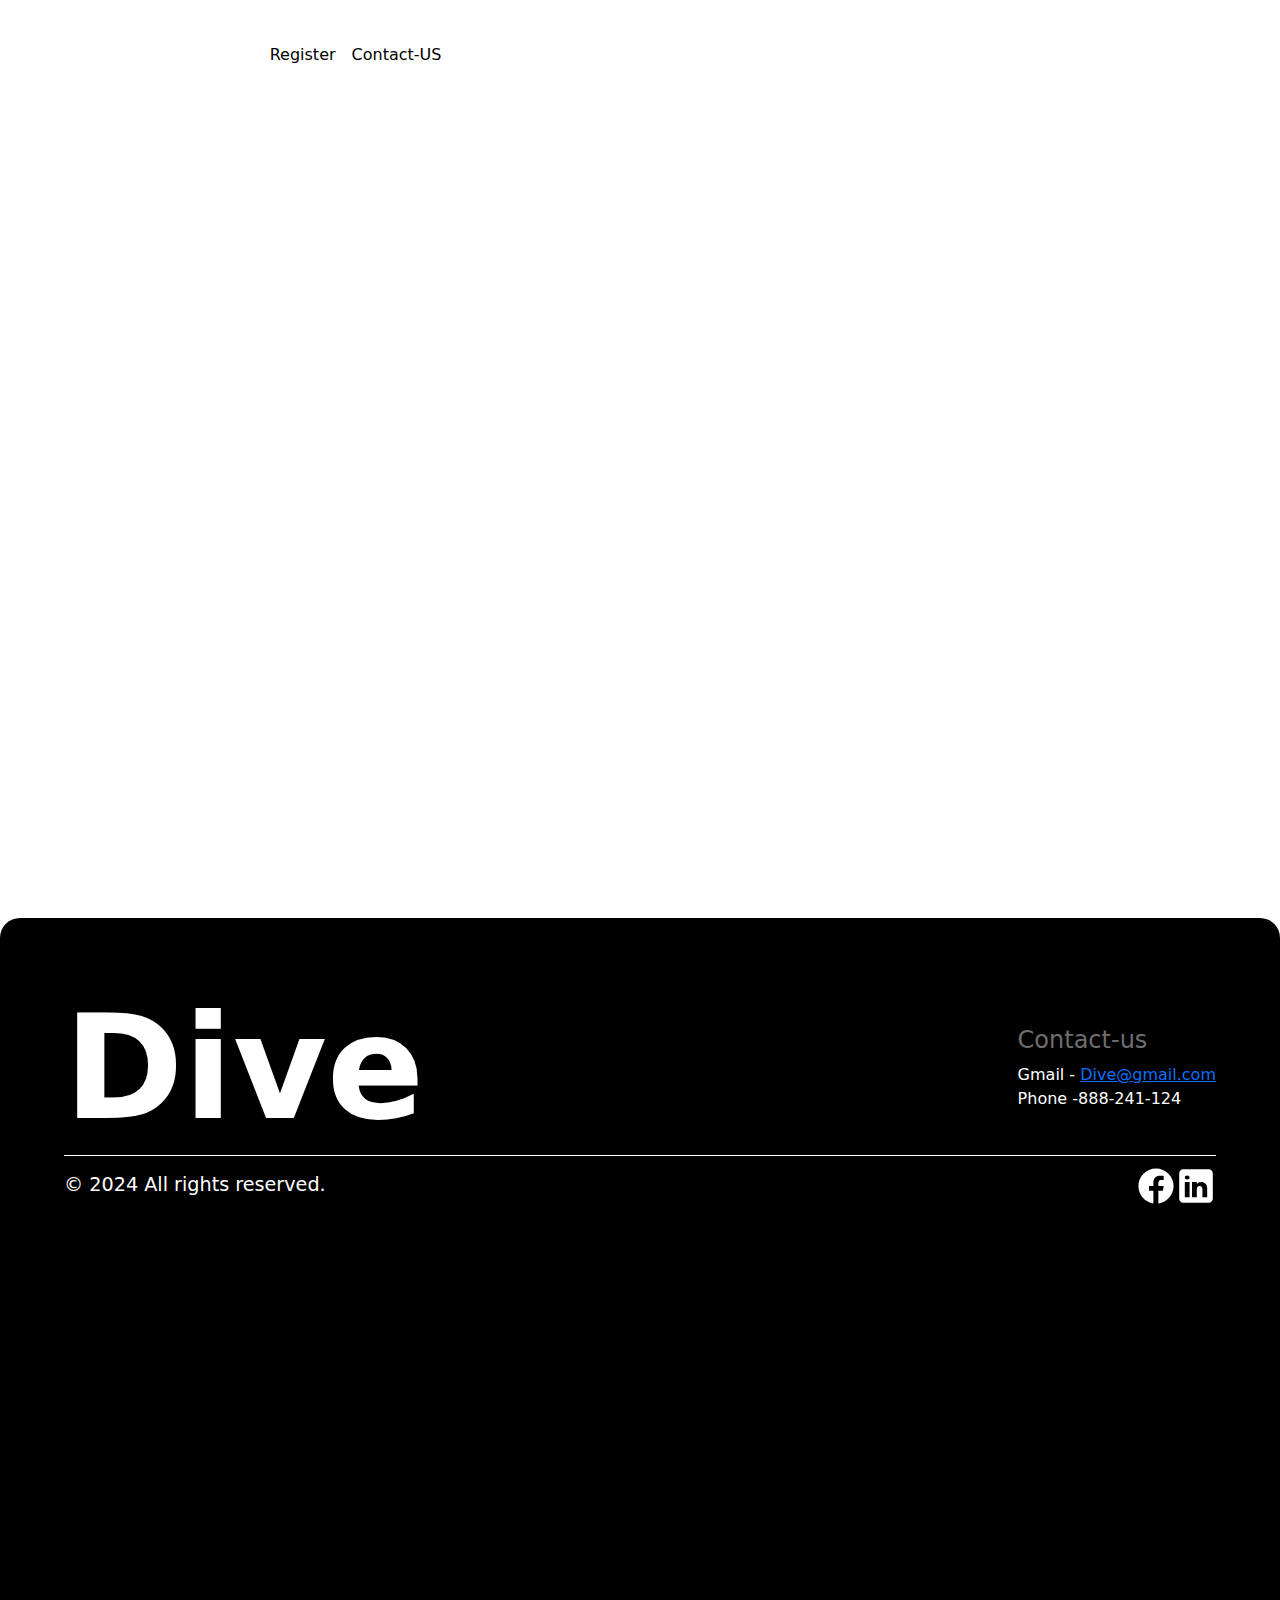
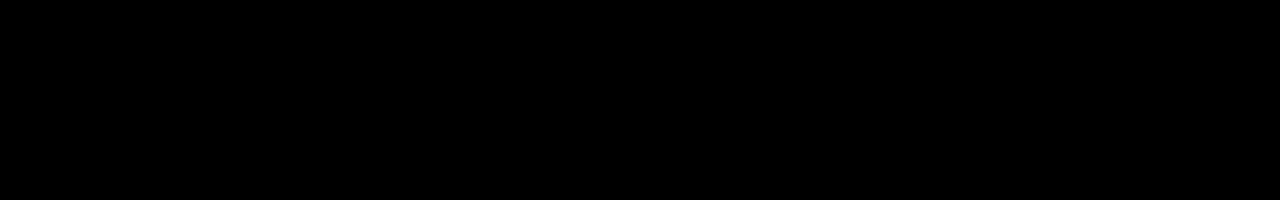
==== src/dive.html @ 4830b333 "Added to github" ====
<!DOCTYPE html>
<html lang="en">
  <head>
    <meta charset="UTF-8" />
    <meta name="viewport" content="width=device-width, initial-scale=1.0" />
    <title>Dive - Ocean is Calling</title>
    <meta discription="Website for deep dive into ocean" />
  </head>
  <link
    href="https://cdn.jsdelivr.net/npm/bootstrap@5.3.3/dist/css/bootstrap.min.css"
    rel="stylesheet"
    integrity="sha384-QWTKZyjpPEjISv5WaRU9OFeRpok6YctnYmDr5pNlyT2bRjXh0JMhjY6hW+ALEwIH"
    crossorigin="anonymous"
  />
  <script
    src="https://cdn.jsdelivr.net/npm/bootstrap@5.3.3/dist/js/bootstrap.bundle.min.js"
    integrity="sha384-YvpcrYf0tY3lHB60NNkmXc5s9fDVZLESaAA55NDzOxhy9GkcIdslK1eN7N6jIeHz"
    crossorigin="anonymous"
  ></script>
   <link rel="stylesheet" href="dive.css"
  <body>
    <div class="img-fluid wraper">
      <header>
        <nav class="navbar navbar-expand-lg" style="padding: 2vw">
          <div class="container-fluid">
            <a
              class="navbar-brand"
              style="
                color: white;
                font-family: system-ui, -apple-system, BlinkMacSystemFont,
                  'Segoe UI', Roboto, Oxygen, Ubuntu, Cantarell, 'Open Sans',
                  'Helvetica Neue', sans-serif;
                font-size: 2rem;
                font-weight: 700;
                letter-spacing: 1em;
              "
              href="#"
              >Dive</a
            >
            <button
              class="navbar-toggler"
              type="button"
              data-bs-toggle="collapse"
              data-bs-target="#navbarSupportedContent"
              aria-controls="navbarSupportedContent"
              aria-expanded="false"
              aria-label="Toggle navigation"
            >
              <span class="navbar-toggler-icon"></span>
            </button>
            <div class="collapse navbar-collapse" id="navbarSupportedContent">
              <ul class="navbar-nav me-auto mb-2 mb-lg-0">
                <li class="nav-item">
                  <a
                    class="nav-link active"
                    aria-current="page"
                    href="Register.html"
                    >Register</a
                  >
                </li>
                <li class="nav-item">
                  <a
                    class="nav-link active"
                    aria-current="page"
                    href="#f"
                    >Contact-US</a
                  >
                </li>
              </ul>
            </div>
          </div>
        </nav>
      </header>
      <section style="height: 50vh; position: absolute">
        <div class="container custom">
          <div class="display-3 container-fluid d1">Deep Dive,</div>
          <div class="display-4 container-fluid d2">dream big</div>
          <div class="display-6 container-fluid d3">
            The ocean is calling, and I must dive.
          </div>
        </div>
      </section>
    </div>
    <footer class="vh-100 w-100" id="f" style="display: flex; align-items: end">
      <div class="container-fluid ban">
        <div class="contact">
          <div class="display-1 inner">Dive</div>
          <div >
            <div>
              <h4 style="color: rgb(110, 110, 110);">Contact-us</h4>
            </div>
            <div>Gmail - <a href="Dive@gmail.com">Dive@gmail.com</a></div>
            <div>Phone -888-241-124</div>
          </div>
        </div>
        <div style="display: flex; justify-content: space-between; align-items: center; margin-top: 10px;">
          <div style="font-size: larger;">© 2024 All rights reserved.</div>
          <div style="display: flex;">
            <div>
              <a href="https://www.facebook.com/" target="_blank">
              <svg xmlns="http://www.w3.org/2000/svg" x="0px" y="0px" width="40" height="40" viewBox="0,0,255.99297,255.99297">
                <g fill="#ffffff" fill-rule="nonzero" stroke="none" stroke-width="1" stroke-linecap="butt" stroke-linejoin="miter" stroke-miterlimit="10" stroke-dasharray="" stroke-dashoffset="0" font-family="none" font-weight="none" font-size="none" text-anchor="none" style="mix-blend-mode: normal"><g transform="scale(5.12,5.12)"><path d="M25,3c-12.15,0 -22,9.85 -22,22c0,11.03 8.125,20.137 18.712,21.728v-15.897h-5.443v-5.783h5.443v-3.848c0,-6.371 3.104,-9.168 8.399,-9.168c2.536,0 3.877,0.188 4.512,0.274v5.048h-3.612c-2.248,0 -3.033,2.131 -3.033,4.533v3.161h6.588l-0.894,5.783h-5.694v15.944c10.738,-1.457 19.022,-10.638 19.022,-21.775c0,-12.15 -9.85,-22 -22,-22z"></path></g></g>
                </svg></a>
            </div>
            <div>
              <a href="https://in.linkedin.com/" target="_blank">
              <svg xmlns="http://www.w3.org/2000/svg" x="0px" y="0px" width="40" height="40" viewBox="0,0,255.99297,255.99297">
                <g fill="#ffffff" fill-rule="nonzero" stroke="none" stroke-width="1" stroke-linecap="butt" stroke-linejoin="miter" stroke-miterlimit="10" stroke-dasharray="" stroke-dashoffset="0" font-family="none" font-weight="none" font-size="none" text-anchor="none" style="mix-blend-mode: normal"><g transform="scale(5.12,5.12)"><path d="M41,4h-32c-2.76,0 -5,2.24 -5,5v32c0,2.76 2.24,5 5,5h32c2.76,0 5,-2.24 5,-5v-32c0,-2.76 -2.24,-5 -5,-5zM17,20v19h-6v-19zM11,14.47c0,-1.4 1.2,-2.47 3,-2.47c1.8,0 2.93,1.07 3,2.47c0,1.4 -1.12,2.53 -3,2.53c-1.8,0 -3,-1.13 -3,-2.53zM39,39h-6c0,0 0,-9.26 0,-10c0,-2 -1,-4 -3.5,-4.04h-0.08c-2.42,0 -3.42,2.06 -3.42,4.04c0,0.91 0,10 0,10h-6v-19h6v2.56c0,0 1.93,-2.56 5.81,-2.56c3.97,0 7.19,2.73 7.19,8.26z"></path></g></g>
                </svg></a>
            </div>
          </div>
        </div>
      </div>
    </footer>
  </body>
</html>
---- src/dive.css ----
* {
  color: white;
}
.wraper {
  background-image: url("https://wallpaperaccess.com/full/3129223.jpg");
  background-size: cover;
  background-position: center center;
  background-repeat: no-repeat;
  min-height: 100vh;
}
.custom {
  display: flex;
  flex-direction: column;
  justify-content: center;
  height: 100%;
  padding: 0%;
  margin: 0%;
}
.d1 {
  font-weight: 800;
}
.d3 {
  font-size: large;
}
.ban {
  background-color: black;
  color: white;
  height: 98vh;
  border-top-left-radius: 20px;
  border-top-right-radius: 20px;
  padding: 5vw;
}
.inner {
  font-size: 9rem;
  font-weight: 700;
}
.contact {
  border-bottom: 1px solid white;
  display: flex;
  align-items: center;
  justify-content: space-between;
}

@media screen and (max-width: 650px) {
  .contact {
    border-bottom: 1px solid white;
    display: flex;
    align-items: start;
    flex-direction: column-reverse;
  }
  .ban {
    background-color: black;
    color: white;
    height: 98vh;
    border-top-left-radius: 20px;
    border-top-right-radius: 20px;
    padding: 5vw;
    display: flex;
    flex-direction: column;
    justify-content: end;
  }
}
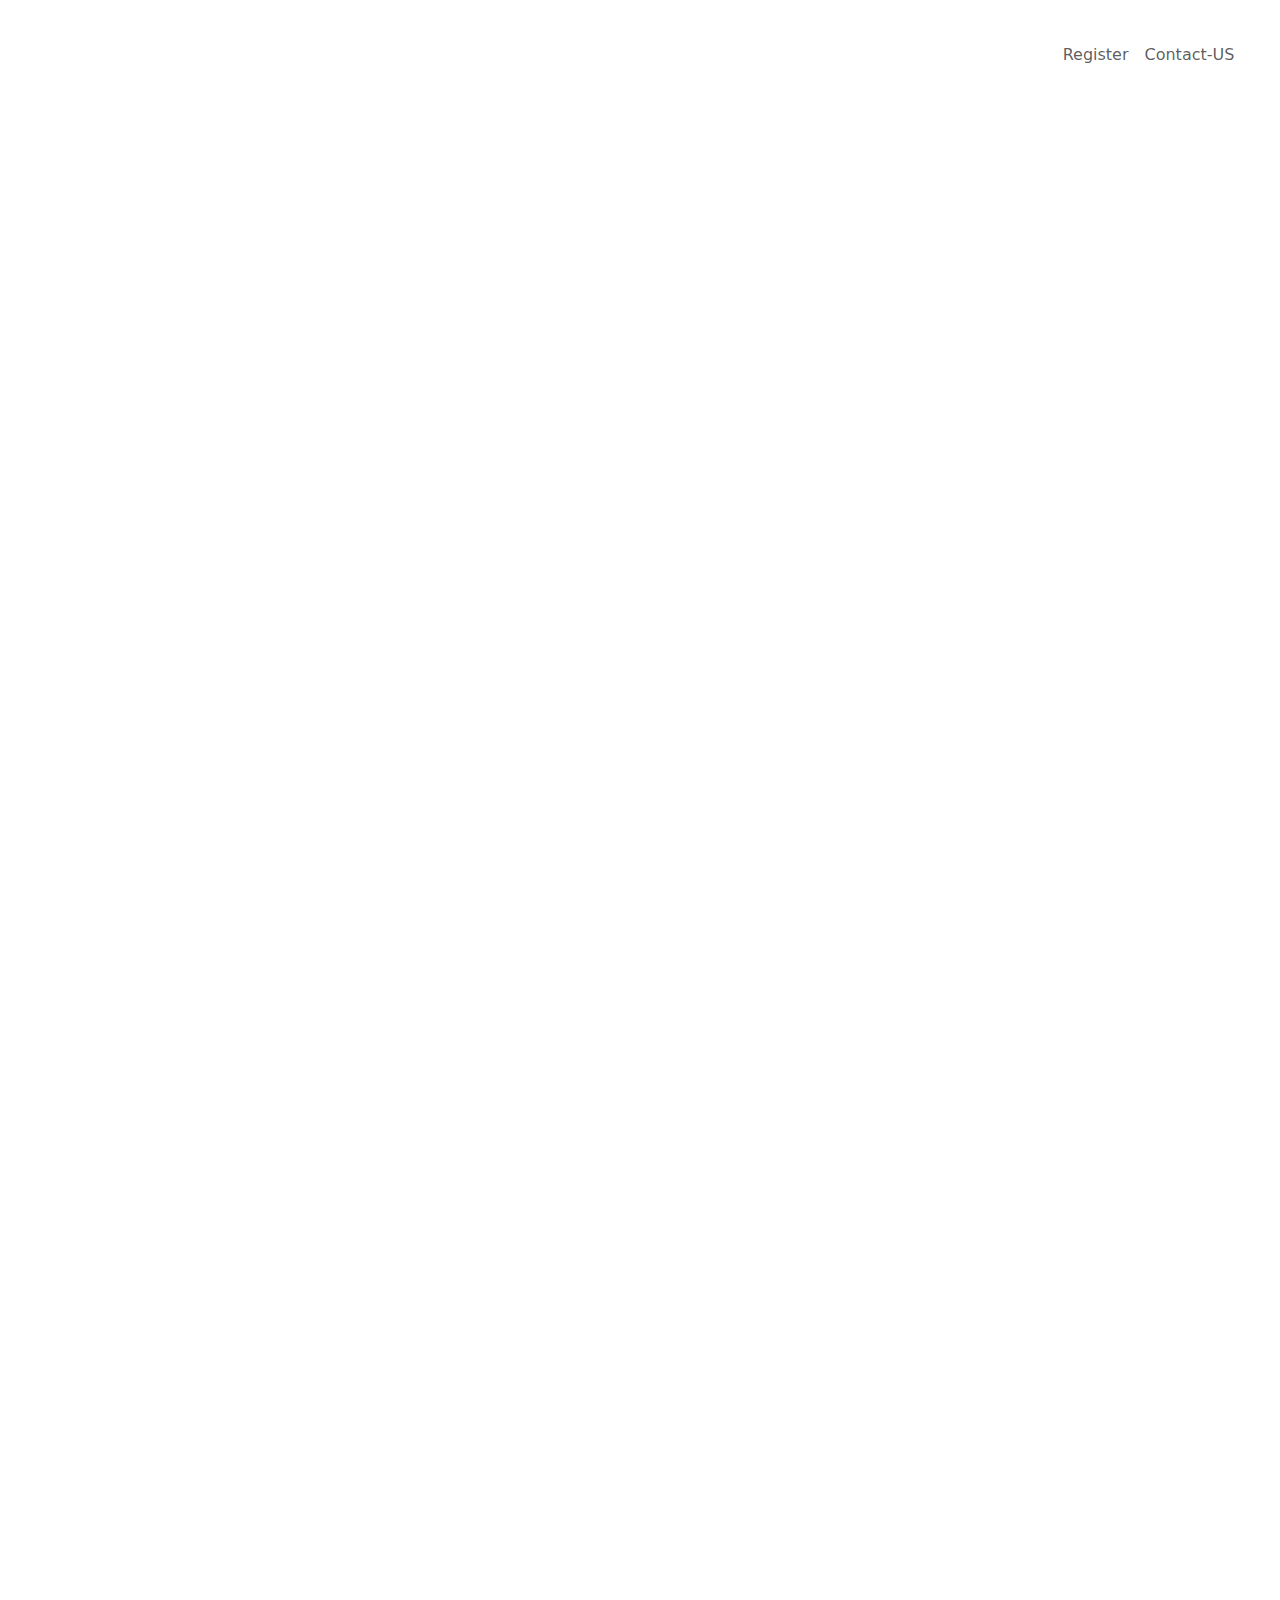
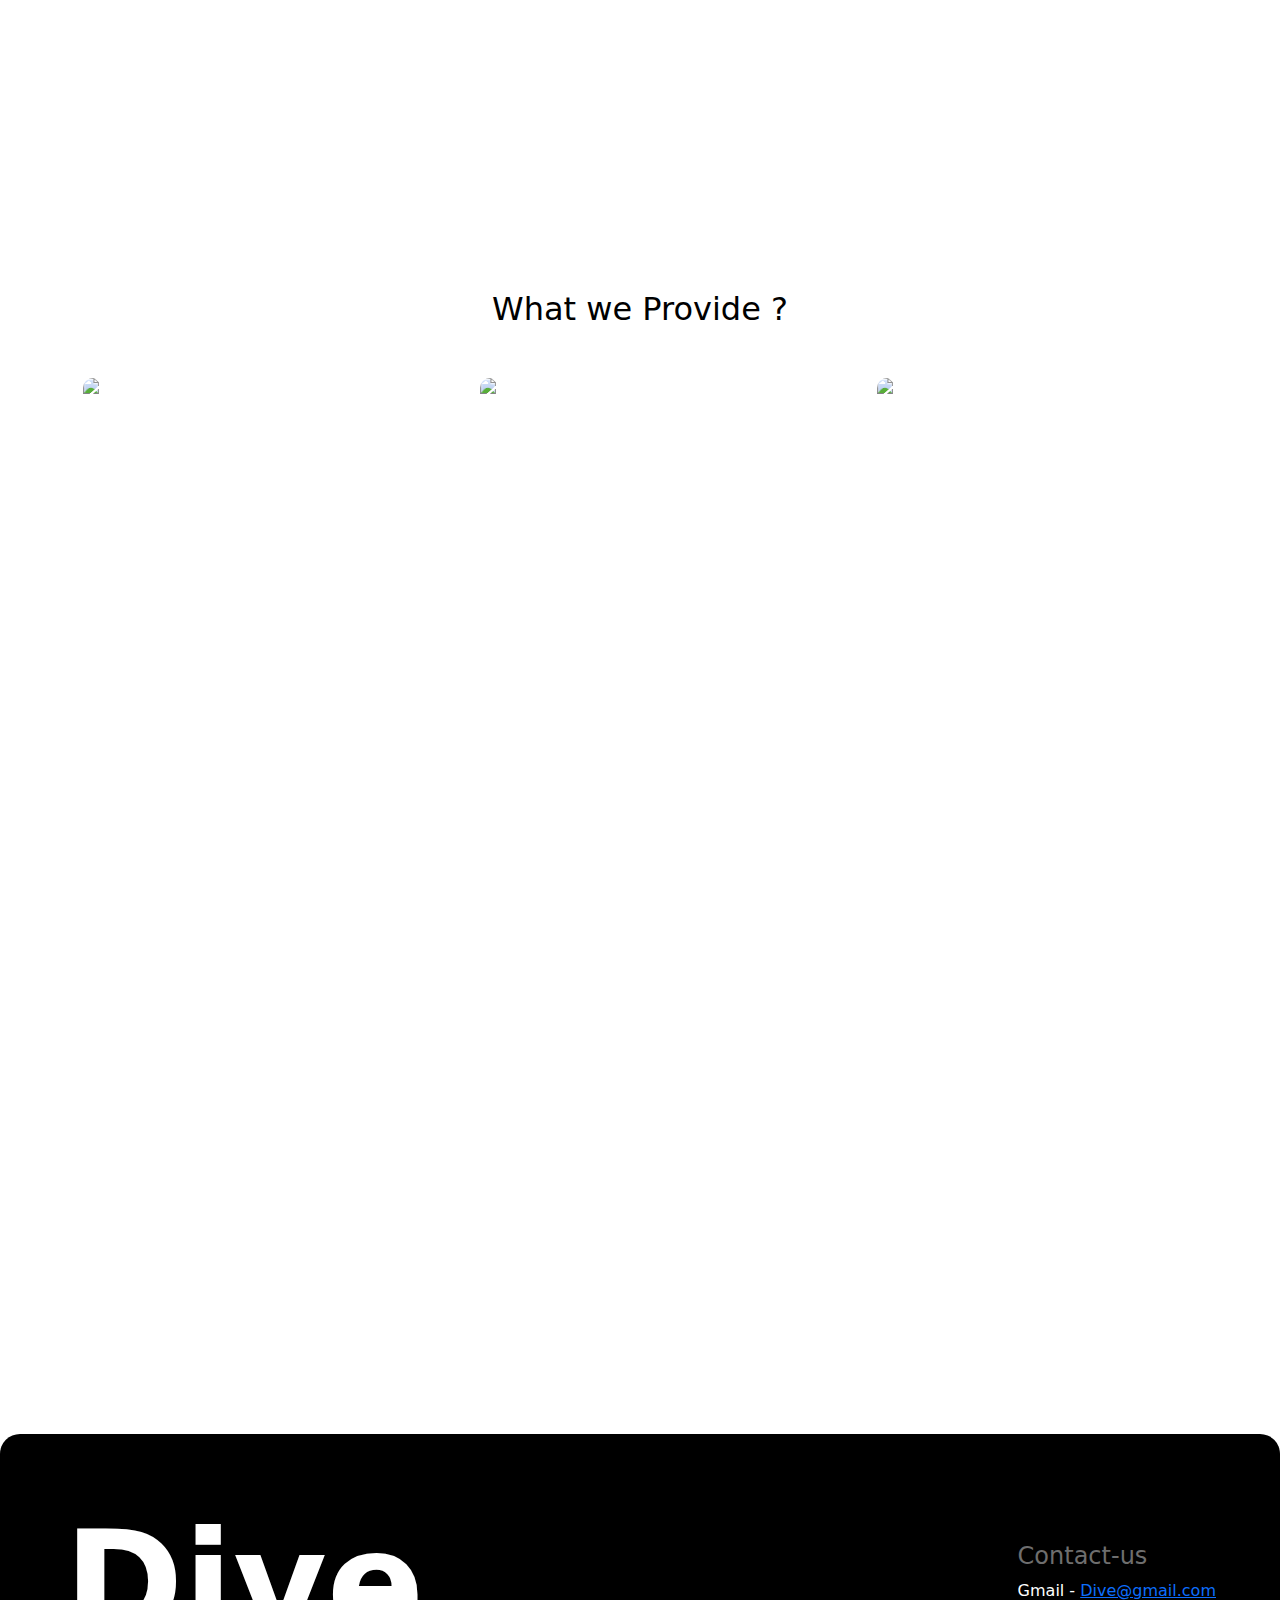
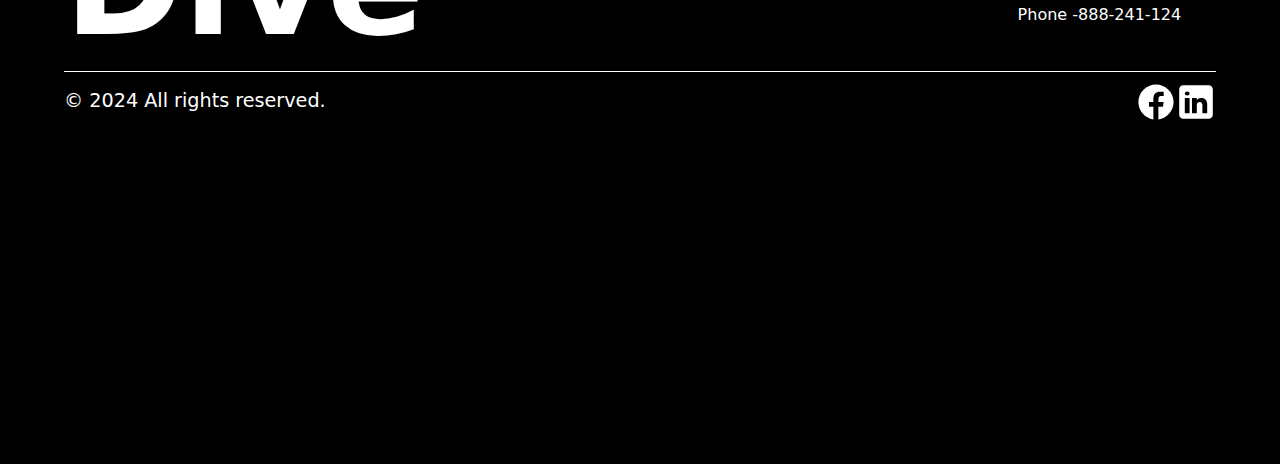
==== commit 8728f97c: "Updated" ====
--- a/src/dive.html
+++ b/src/dive.html
@@ -1,116 +1,226 @@
 <!DOCTYPE html>
 <html lang="en">
-  <head>
-    <meta charset="UTF-8" />
-    <meta name="viewport" content="width=device-width, initial-scale=1.0" />
-    <title>Dive - Ocean is Calling</title>
-    <meta discription="Website for deep dive into ocean" />
-  </head>
-  <link
-    href="https://cdn.jsdelivr.net/npm/bootstrap@5.3.3/dist/css/bootstrap.min.css"
-    rel="stylesheet"
-    integrity="sha384-QWTKZyjpPEjISv5WaRU9OFeRpok6YctnYmDr5pNlyT2bRjXh0JMhjY6hW+ALEwIH"
-    crossorigin="anonymous"
-  />
-  <script
-    src="https://cdn.jsdelivr.net/npm/bootstrap@5.3.3/dist/js/bootstrap.bundle.min.js"
-    integrity="sha384-YvpcrYf0tY3lHB60NNkmXc5s9fDVZLESaAA55NDzOxhy9GkcIdslK1eN7N6jIeHz"
-    crossorigin="anonymous"
-  ></script>
-   <link rel="stylesheet" href="dive.css"
-  <body>
-    <div class="img-fluid wraper">
-      <header>
-        <nav class="navbar navbar-expand-lg" style="padding: 2vw">
-          <div class="container-fluid">
-            <a
-              class="navbar-brand"
-              style="
-                color: white;
-                font-family: system-ui, -apple-system, BlinkMacSystemFont,
-                  'Segoe UI', Roboto, Oxygen, Ubuntu, Cantarell, 'Open Sans',
-                  'Helvetica Neue', sans-serif;
-                font-size: 2rem;
-                font-weight: 700;
-                letter-spacing: 1em;
-              "
-              href="#"
-              >Dive</a
-            >
-            <button
-              class="navbar-toggler"
-              type="button"
-              data-bs-toggle="collapse"
-              data-bs-target="#navbarSupportedContent"
-              aria-controls="navbarSupportedContent"
-              aria-expanded="false"
-              aria-label="Toggle navigation"
-            >
-              <span class="navbar-toggler-icon"></span>
-            </button>
-            <div class="collapse navbar-collapse" id="navbarSupportedContent">
-              <ul class="navbar-nav me-auto mb-2 mb-lg-0">
-                <li class="nav-item">
-                  <a
-                    class="nav-link active"
-                    aria-current="page"
-                    href="Register.html"
-                    >Register</a
-                  >
-                </li>
-                <li class="nav-item">
-                  <a
-                    class="nav-link active"
-                    aria-current="page"
-                    href="#f"
-                    >Contact-US</a
-                  >
-                </li>
-              </ul>
-            </div>
+
+<head>
+  <meta charset="UTF-8" />
+  <meta name="viewport" content="width=device-width, initial-scale=1.0" />
+  <title>Dive - Ocean is Calling</title>
+  <meta discription="Website for deep dive into ocean" />
+</head>
+<link href="https://cdn.jsdelivr.net/npm/bootstrap@5.3.3/dist/css/bootstrap.min.css" rel="stylesheet"
+  integrity="sha384-QWTKZyjpPEjISv5WaRU9OFeRpok6YctnYmDr5pNlyT2bRjXh0JMhjY6hW+ALEwIH" crossorigin="anonymous" />
+<script src="https://cdn.jsdelivr.net/npm/bootstrap@5.3.3/dist/js/bootstrap.bundle.min.js"
+  integrity="sha384-YvpcrYf0tY3lHB60NNkmXc5s9fDVZLESaAA55NDzOxhy9GkcIdslK1eN7N6jIeHz" crossorigin="anonymous"></script>
+<link rel="stylesheet" href="dive.css">
+
+<body>
+  <div class="img-fluid wraper">
+    <header>
+      <nav class="navbar navbar-expand-lg" style="padding: 2vw">
+        <div class="container-fluid">
+          <a class="navbar-brand" style="
+              color: white;
+              font-family: system-ui, -apple-system, BlinkMacSystemFont,
+                'Segoe UI', Roboto, Oxygen, Ubuntu, Cantarell, 'Open Sans',
+                'Helvetica Neue', sans-serif;
+              font-size: 2rem;
+              font-weight: 700;
+              letter-spacing: 1em;
+            " href="#">Dive</a>
+
+
+          <div class="collapse navbar-collapse" id="navbarNav">
+            <ul class="navbar-nav ms-auto">
+              <li class="nav-item">
+                <a class="nav-link" href="Register.html">Register</a>
+              </li>
+              <li class="nav-item">
+                <a class="nav-link" href="#f">Contact-US</a>
+              </li>
+            </ul>
           </div>
-        </nav>
-      </header>
-      <section style="height: 50vh; position: absolute">
-        <div class="container custom">
-          <div class="display-3 container-fluid d1">Deep Dive,</div>
-          <div class="display-4 container-fluid d2">dream big</div>
-          <div class="display-6 container-fluid d3">
-            The ocean is calling, and I must dive.
-          </div>
-        </div>
-      </section>
-    </div>
-    <footer class="vh-100 w-100" id="f" style="display: flex; align-items: end">
-      <div class="container-fluid ban">
+
+
+          <button class="navbar-toggler" type="button" data-bs-toggle="offcanvas" data-bs-target="#mobileMenu"
+            aria-controls="mobileMenu" aria-label="Toggle navigation">
+            <span class="navbar-toggler-icon"></span>
+          </button>
+        </div>
+      </nav>
+
+      <div class="offcanvas offcanvas-top" tabindex="-1" id="mobileMenu" aria-labelledby="mobileMenuLabel"
+        style="height: 100vh; background-color: rgba(0, 0, 0, 0.9); color: white;">
+        <div class="offcanvas-header">
+          <h5 id="mobileMenuLabel">Menu</h5>
+          <button type="button" class="btn-close text-reset" data-bs-dismiss="offcanvas" aria-label="Close"
+            style="filter: invert(1);"></button>
+        </div>
+        <div class="offcanvas-body text-center">
+          <ul class="navbar-nav">
+            <li class="nav-item">
+              <a class="nav-link text-white" href="Register.html">Register</a>
+            </li>
+            <li class="nav-item">
+              <a class="nav-link text-white" href="#f">Contact-US</a>
+            </li>
+          </ul>
+        </div>
+      </div>
+    </header>
+
+
+
+    <section style="height: 50vh; position: absolute; padding-left: 5vw">
+      <div class="container custom">
+        <div class="display-3 container-fluid d1">Deep Dive,</div>
+        <div class="display-4 container-fluid d2">dream big</div>
+        <div class="display-6 container-fluid d3">
+          The ocean is calling, and I must dive.
+        </div>
+      </div>
+    </section>
+  </div>
+  </section>
+
+  <section style="
+        position: relative;
+        height: 100vh;
+        width: 100%;
+        padding: 5vw;
+        padding-top: 7vw;
+      ">
+    <div class="containe about-us" style="color: black">
+      <div class="display-1">About Us</div>
+      <br />
+      <div class="display-6 ">
+        We are a team of passionate divers and ocean enthusiasts dedicated to
+        exploring the depths of the sea. Our mission is to promote marine
+        conservation and share the beauty of underwater life with the world.
+      </div>
+    </div>
+  </section>
+
+  <section style="height: 100vh; width: 100%; padding: 2vw; margin-top: 5vw;">
+    <div style="color: black; font-weight: 700; text-align: center;">
+      <h2>What we Provide ?</h2>
+    </div>
+    <div class="d-flex justify-content-evenly" style="height: 90vh; margin-top: 50px; flex-wrap: wrap;">
+      <div class="image-container">
+        <img src="https://images.pexels.com/photos/3266821/pexels-photo-3266821.jpeg?auto=compress&cs=tinysrgb&w=600"
+          alt="QoS">
+        <div class="overlay">
+          <p>Quality of Service ❤</p>
+          <span>
+            We ensure the highest quality of service for our customers.
+            Our team is dedicated to providing exceptional experiences and
+            support throughout your diving journey.
+          </span>
+        </div>
+      </div>
+      <div class="image-container">
+        <img src="https://images.pexels.com/photos/3635910/pexels-photo-3635910.jpeg?auto=compress&cs=tinysrgb&w=600"
+          alt="Support">
+        <div class="overlay">
+          <p>Good Marine View 🐬</p>
+          <span>
+            Experience the breathtaking beauty of marine life with us.
+            Our diving tours offer stunning views of coral reefs, vibrant
+            fish, and other underwater wonders that will leave you in awe.
+          </span>
+        </div>
+      </div>
+      <div class="image-container">
+        <img src="https://images.pexels.com/photos/12302979/pexels-photo-12302979.jpeg?auto=compress&cs=tinysrgb&w=600"
+          alt="Security">
+        <div class="overlay">
+          <p>Secure & Reliable</p>
+          <span>
+            Your safety is our top priority. We adhere to strict safety
+            protocols and standards to ensure a secure diving experience.
+            You can trust us to keep you safe while you explore the ocean.
+          </span>
+        </div>
+      </div>
+    </div>
+  </section>
+
+  <footer id="f" style="display: flex; align-items: end; width: 100%; height: 100vh">
+    <div class="container-fluid ban">
+      <div>
         <div class="contact">
           <div class="display-1 inner">Dive</div>
-          <div >
+          <div>
             <div>
-              <h4 style="color: rgb(110, 110, 110);">Contact-us</h4>
+              <h4 style="color: rgb(110, 110, 110)">Contact-us</h4>
             </div>
             <div>Gmail - <a href="Dive@gmail.com">Dive@gmail.com</a></div>
             <div>Phone -888-241-124</div>
           </div>
         </div>
-        <div style="display: flex; justify-content: space-between; align-items: center; margin-top: 10px;">
-          <div style="font-size: larger;">© 2024 All rights reserved.</div>
-          <div style="display: flex;">
+        <div style="
+              display: flex;
+              justify-content: space-between;
+              align-items: center;
+              margin-top: 10px;
+            ">
+          <div style="font-size: larger">© 2024 All rights reserved.</div>
+          <div style="display: flex">
             <div>
               <a href="https://www.facebook.com/" target="_blank">
-              <svg xmlns="http://www.w3.org/2000/svg" x="0px" y="0px" width="40" height="40" viewBox="0,0,255.99297,255.99297">
-                <g fill="#ffffff" fill-rule="nonzero" stroke="none" stroke-width="1" stroke-linecap="butt" stroke-linejoin="miter" stroke-miterlimit="10" stroke-dasharray="" stroke-dashoffset="0" font-family="none" font-weight="none" font-size="none" text-anchor="none" style="mix-blend-mode: normal"><g transform="scale(5.12,5.12)"><path d="M25,3c-12.15,0 -22,9.85 -22,22c0,11.03 8.125,20.137 18.712,21.728v-15.897h-5.443v-5.783h5.443v-3.848c0,-6.371 3.104,-9.168 8.399,-9.168c2.536,0 3.877,0.188 4.512,0.274v5.048h-3.612c-2.248,0 -3.033,2.131 -3.033,4.533v3.161h6.588l-0.894,5.783h-5.694v15.944c10.738,-1.457 19.022,-10.638 19.022,-21.775c0,-12.15 -9.85,-22 -22,-22z"></path></g></g>
-                </svg></a>
+                <svg xmlns="http://www.w3.org/2000/svg" x="0px" y="0px" width="40" height="40"
+                  viewBox="0,0,255.99297,255.99297">
+                  <g fill="#ffffff" fill-rule="nonzero" stroke="none" stroke-width="1" stroke-linecap="butt"
+                    stroke-linejoin="miter" stroke-miterlimit="10" stroke-dasharray="" stroke-dashoffset="0"
+                    font-family="none" font-weight="none" font-size="none" text-anchor="none"
+                    style="mix-blend-mode: normal">
+                    <g transform="scale(5.12,5.12)">
+                      <path
+                        d="M25,3c-12.15,0 -22,9.85 -22,22c0,11.03 8.125,20.137 18.712,21.728v-15.897h-5.443v-5.783h5.443v-3.848c0,-6.371 3.104,-9.168 8.399,-9.168c2.536,0 3.877,0.188 4.512,0.274v5.048h-3.612c-2.248,0 -3.033,2.131 -3.033,4.533v3.161h6.588l-0.894,5.783h-5.694v15.944c10.738,-1.457 19.022,-10.638 19.022,-21.775c0,-12.15 -9.85,-22 -22,-22z">
+                      </path>
+                    </g>
+                  </g>
+                </svg>
+              </a>
             </div>
             <div>
               <a href="https://in.linkedin.com/" target="_blank">
-              <svg xmlns="http://www.w3.org/2000/svg" x="0px" y="0px" width="40" height="40" viewBox="0,0,255.99297,255.99297">
-                <g fill="#ffffff" fill-rule="nonzero" stroke="none" stroke-width="1" stroke-linecap="butt" stroke-linejoin="miter" stroke-miterlimit="10" stroke-dasharray="" stroke-dashoffset="0" font-family="none" font-weight="none" font-size="none" text-anchor="none" style="mix-blend-mode: normal"><g transform="scale(5.12,5.12)"><path d="M41,4h-32c-2.76,0 -5,2.24 -5,5v32c0,2.76 2.24,5 5,5h32c2.76,0 5,-2.24 5,-5v-32c0,-2.76 -2.24,-5 -5,-5zM17,20v19h-6v-19zM11,14.47c0,-1.4 1.2,-2.47 3,-2.47c1.8,0 2.93,1.07 3,2.47c0,1.4 -1.12,2.53 -3,2.53c-1.8,0 -3,-1.13 -3,-2.53zM39,39h-6c0,0 0,-9.26 0,-10c0,-2 -1,-4 -3.5,-4.04h-0.08c-2.42,0 -3.42,2.06 -3.42,4.04c0,0.91 0,10 0,10h-6v-19h6v2.56c0,0 1.93,-2.56 5.81,-2.56c3.97,0 7.19,2.73 7.19,8.26z"></path></g></g>
-                </svg></a>
+                <svg xmlns="http://www.w3.org/2000/svg" x="0px" y="0px" width="40" height="40"
+                  viewBox="0,0,255.99297,255.99297">
+                  <g fill="#ffffff" fill-rule="nonzero" stroke="none" stroke-width="1" stroke-linecap="butt"
+                    stroke-linejoin="miter" stroke-miterlimit="10" stroke-dasharray="" stroke-dashoffset="0"
+                    font-family="none" font-weight="none" font-size="none" text-anchor="none"
+                    style="mix-blend-mode: normal">
+                    <g transform="scale(5.12,5.12)">
+                      <path
+                        d="M41,4h-32c-2.76,0 -5,2.24 -5,5v32c0,2.76 2.24,5 5,5h32c2.76,0 5,-2.24 5,-5v-32c0,-2.76 -2.24,-5 -5,-5zM17,20v19h-6v-19zM11,14.47c0,-1.4 1.2,-2.47 3,-2.47c1.8,0 2.93,1.07 3,2.47c0,1.4 -1.12,2.53 -3,2.53c-1.8,0 -3,-1.13 -3,-2.53zM39,39h-6c0,0 0,-9.26 0,-10c0,-2 -1,-4 -3.5,-4.04h-0.08c-2.42,0 -3.42,2.06 -3.42,4.04c0,0.91 0,10 0,10h-6v-19h6v2.56c0,0 1.93,-2.56 5.81,-2.56c3.97,0 7.19,2.73 7.19,8.26z">
+                      </path>
+                    </g>
+                  </g>
+                </svg>
+              </a>
             </div>
           </div>
         </div>
       </div>
-    </footer>
-  </body>
-</html>
+    </div>
+  </footer>
+
+
+  <script>
+    const ele = document.querySelector(".about-us");
+
+    window.addEventListener("scroll", () => {
+      console.log("Scroll Position:", window.scrollY);
+
+      if (window.scrollY > 680) {
+        ele.classList.add("about-us-description");
+        ele.classList.remove("about-us");
+      } else {
+        ele.classList.remove("about-us-description");
+        ele.classList.add("about-us");
+      }
+    });
+  </script>
+</body>
+
+</html>--- a/src/dive.css
+++ b/src/dive.css
@@ -1,5 +1,6 @@
-* {
+body {
   color: white;
+  scroll-behavior: smooth;
 }
 .wraper {
   background-image: url("https://wallpaperaccess.com/full/3129223.jpg");
@@ -25,7 +26,7 @@
 .ban {
   background-color: black;
   color: white;
-  height: 98vh;
+  height: 70vh;
   border-top-left-radius: 20px;
   border-top-right-radius: 20px;
   padding: 5vw;
@@ -39,6 +40,81 @@
   display: flex;
   align-items: center;
   justify-content: space-between;
+}
+
+.about-us{
+  opacity: 0;
+}
+
+.about-us-description{
+  animation: move 1.5s ease-in alternate;
+}
+
+@keyframes move {
+  0% {
+    opacity: 0;
+    transform: translateY(10px);
+  }
+  100% {
+    opacity: 1;
+    transform: translateY(0px);
+  }
+}
+
+
+.image-container {
+  position: relative;
+  width: 25vw;
+  height: 80%;
+  overflow: hidden;
+  border-radius: 10px;
+}
+
+.image-container img {
+  width: 100%;
+  height: 100%;
+  object-fit: cover;
+  transition: transform 0.3s ease-in-out;
+}
+
+.image-container:hover img {
+  transform: scale(1.1);
+}
+
+.overlay {
+  position: absolute;
+  bottom: 0;
+  width: 100%;
+  height: 100%;
+  background: linear-gradient(to bottom, rgba(0, 0, 0, 0.451) 40%, rgb(0, 0, 0) 100%);
+  display: flex;
+  flex-direction: column;
+  align-items: center;
+  justify-content: end;
+  opacity: 0;
+  transition: opacity 0.5s ease-in-out;
+  padding: 2vw;
+}
+
+.image-container:hover .overlay {
+  opacity: 1;
+}
+
+.overlay p {
+  color: white;
+  font-size: 1.2rem;
+  font-weight: 400;
+  text-align: center;
+}
+
+.overlay span {
+  text-align: left;
+}
+.d-flex {
+  display: flex;
+  justify-content: center;
+  flex-wrap: wrap;
+  gap: 20px;
 }
 
 @media screen and (max-width: 650px) {
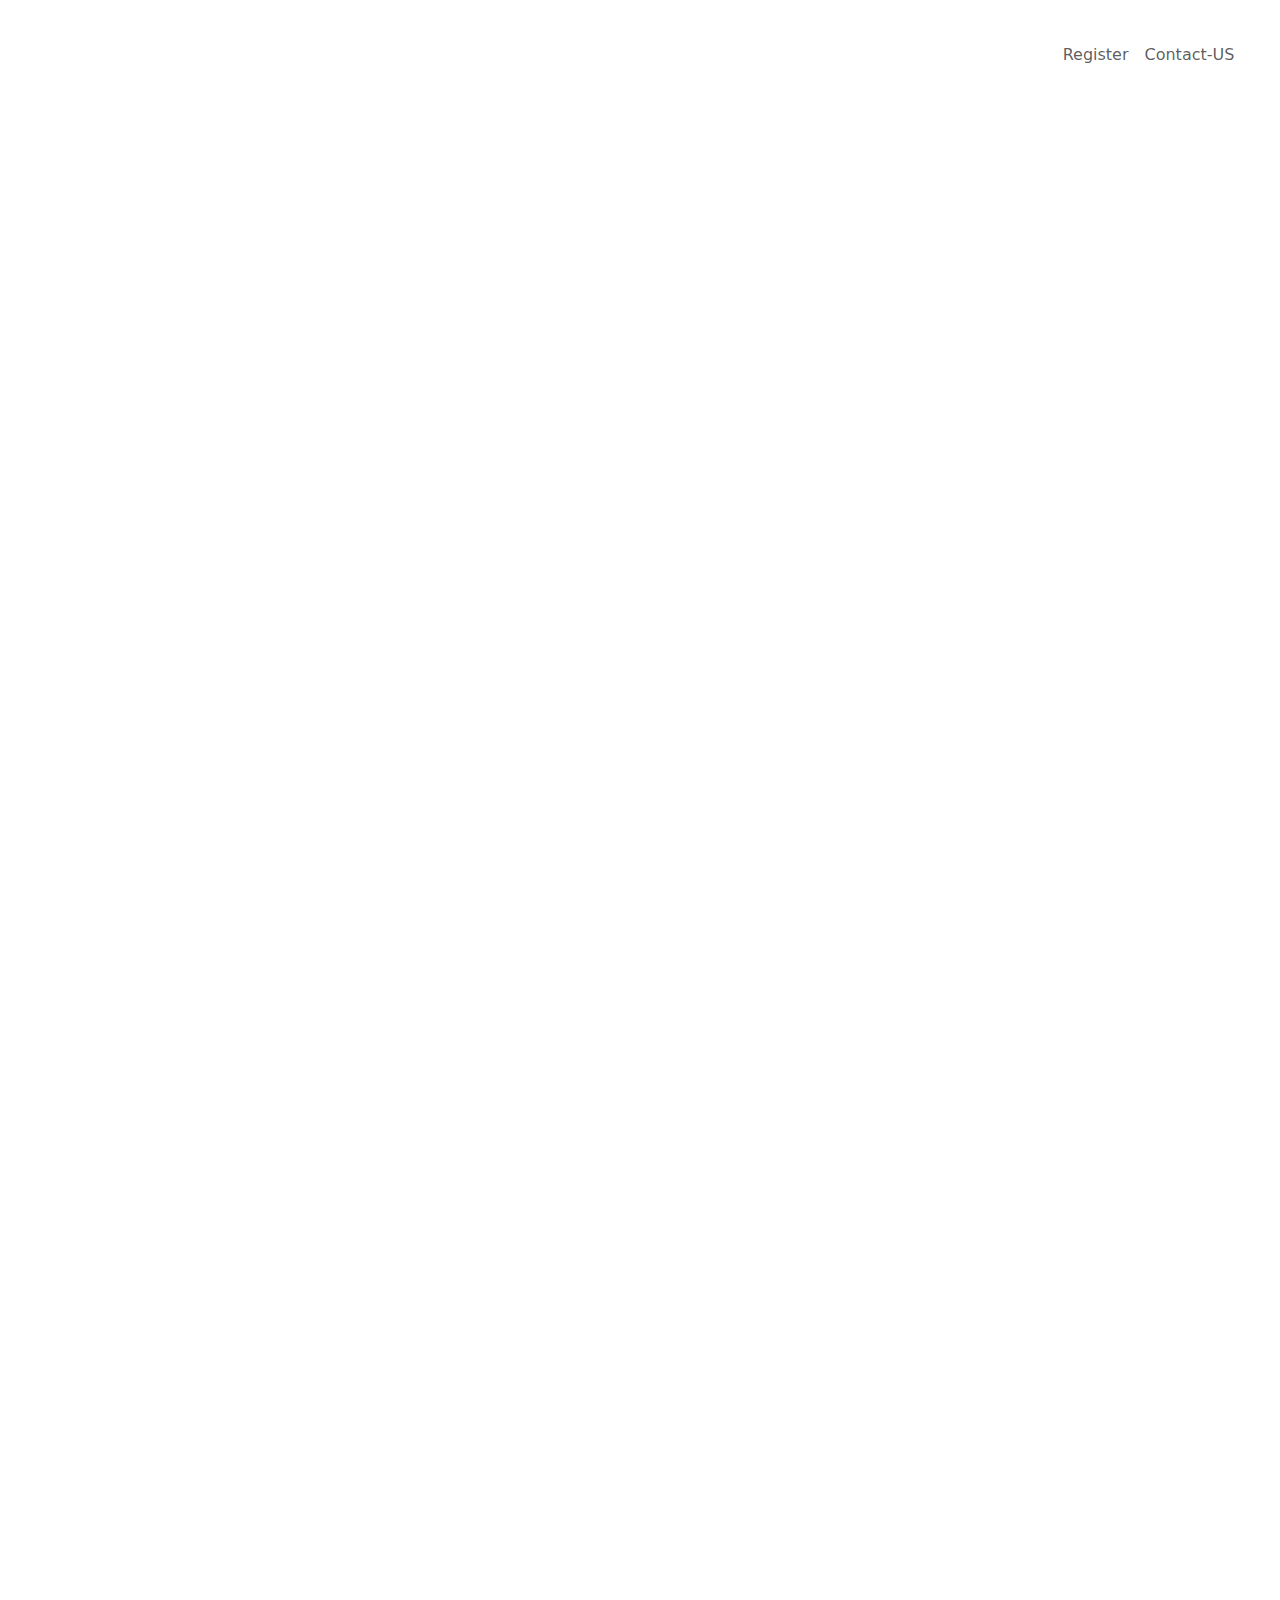
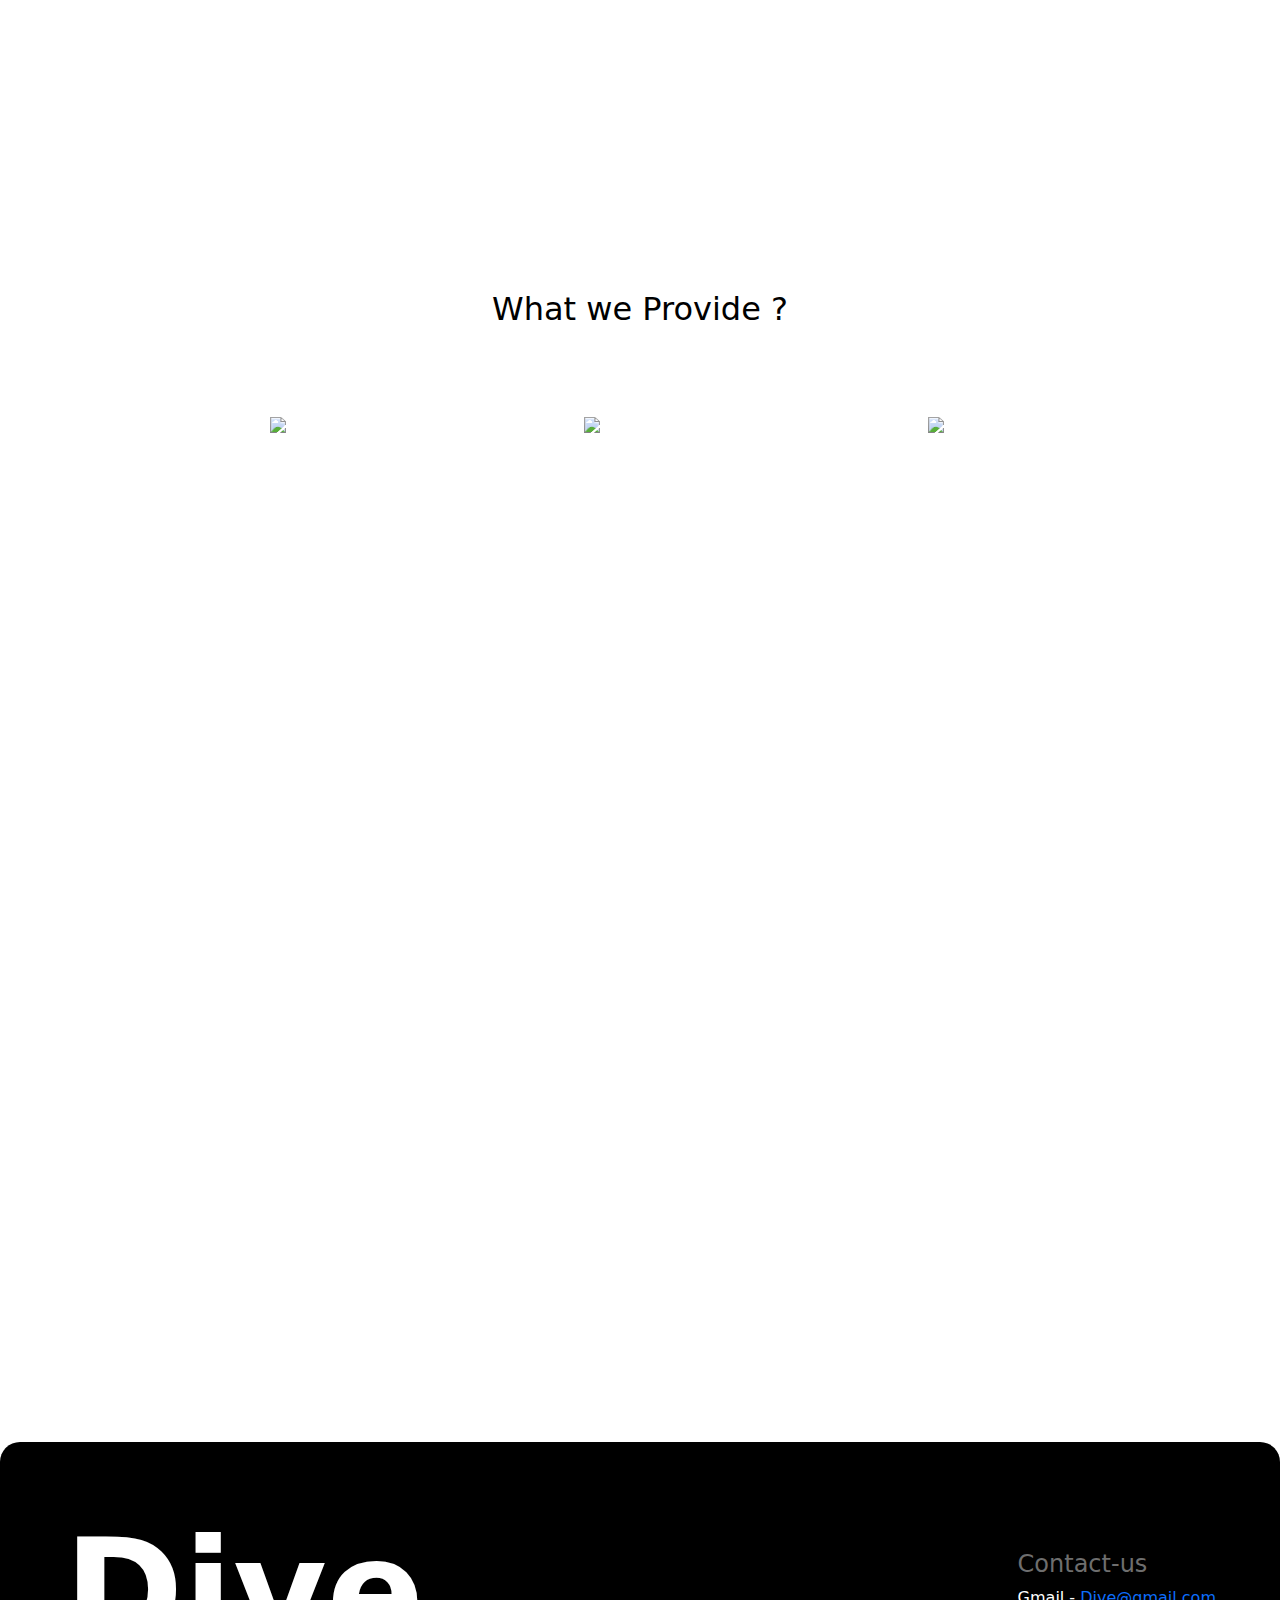
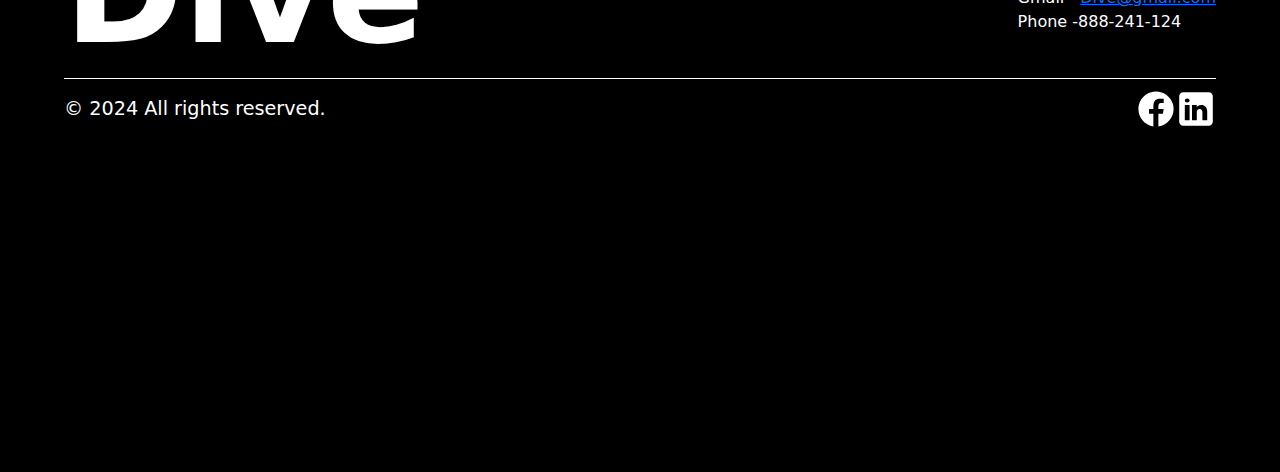
==== commit 4799194d: "making responsive" ====
--- a/src/dive.html
+++ b/src/dive.html
@@ -100,11 +100,11 @@
     </div>
   </section>
 
-  <section style="height: 100vh; width: 100%; padding: 2vw; margin-top: 5vw;">
+  <section style="min-height: 100vh; width: 100%; padding: 2vw; margin-top: 5vw;">
     <div style="color: black; font-weight: 700; text-align: center;">
       <h2>What we Provide ?</h2>
     </div>
-    <div class="d-flex justify-content-evenly" style="height: 90vh; margin-top: 50px; flex-wrap: wrap;">
+    <div class="provider-container" >
       <div class="image-container">
         <img src="https://images.pexels.com/photos/3266821/pexels-photo-3266821.jpeg?auto=compress&cs=tinysrgb&w=600"
           alt="QoS">
--- a/src/dive.css
+++ b/src/dive.css
@@ -61,13 +61,27 @@
   }
 }
 
+.provider-container{
+  width: 100%;
+  display: flex;
+  flex-wrap: wrap;
+  justify-content: space-evenly;
+  align-items: center;
+  height: 90vh; 
+}
+
+@media screen and (max-width: 1200px) {
+  .provider-container {
+    height: 100%;
+  }
+}
+
 
 .image-container {
   position: relative;
-  width: 25vw;
   height: 80%;
   overflow: hidden;
-  border-radius: 10px;
+  margin: 20px;
 }
 
 .image-container img {
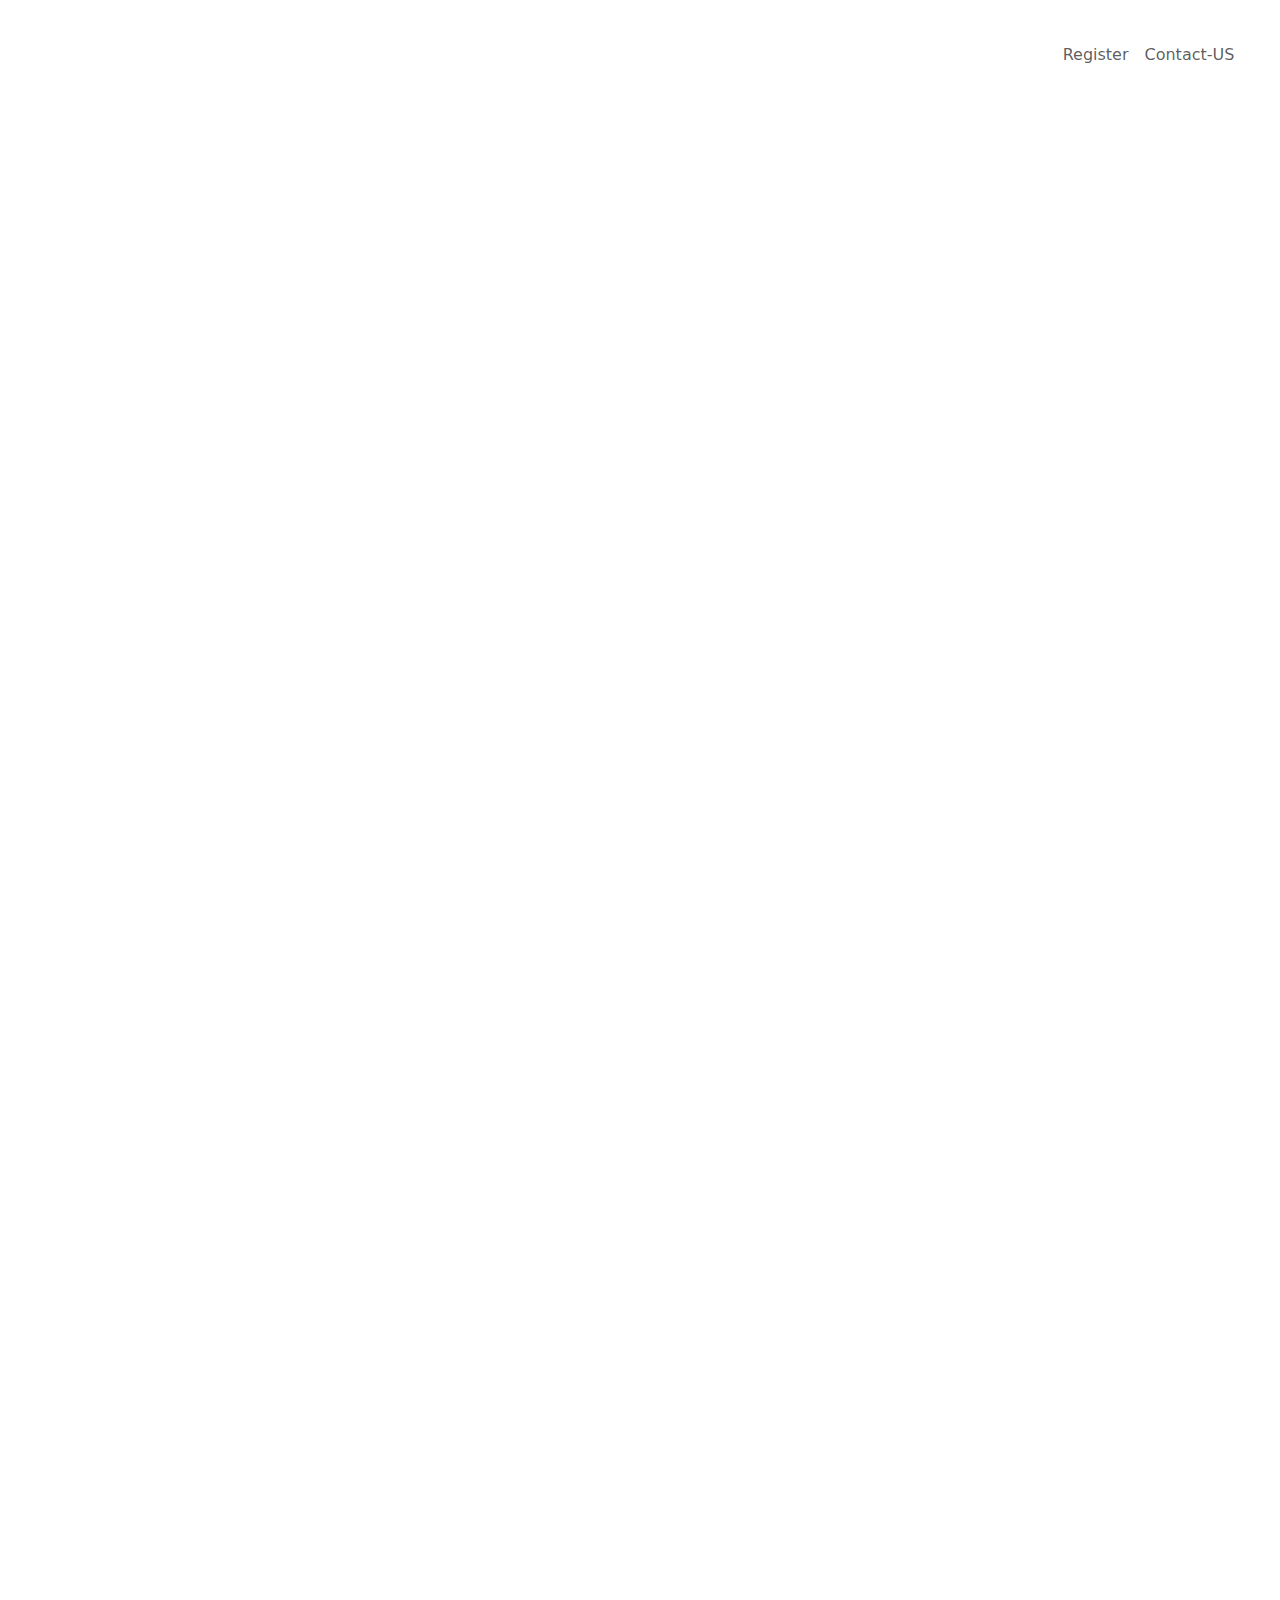
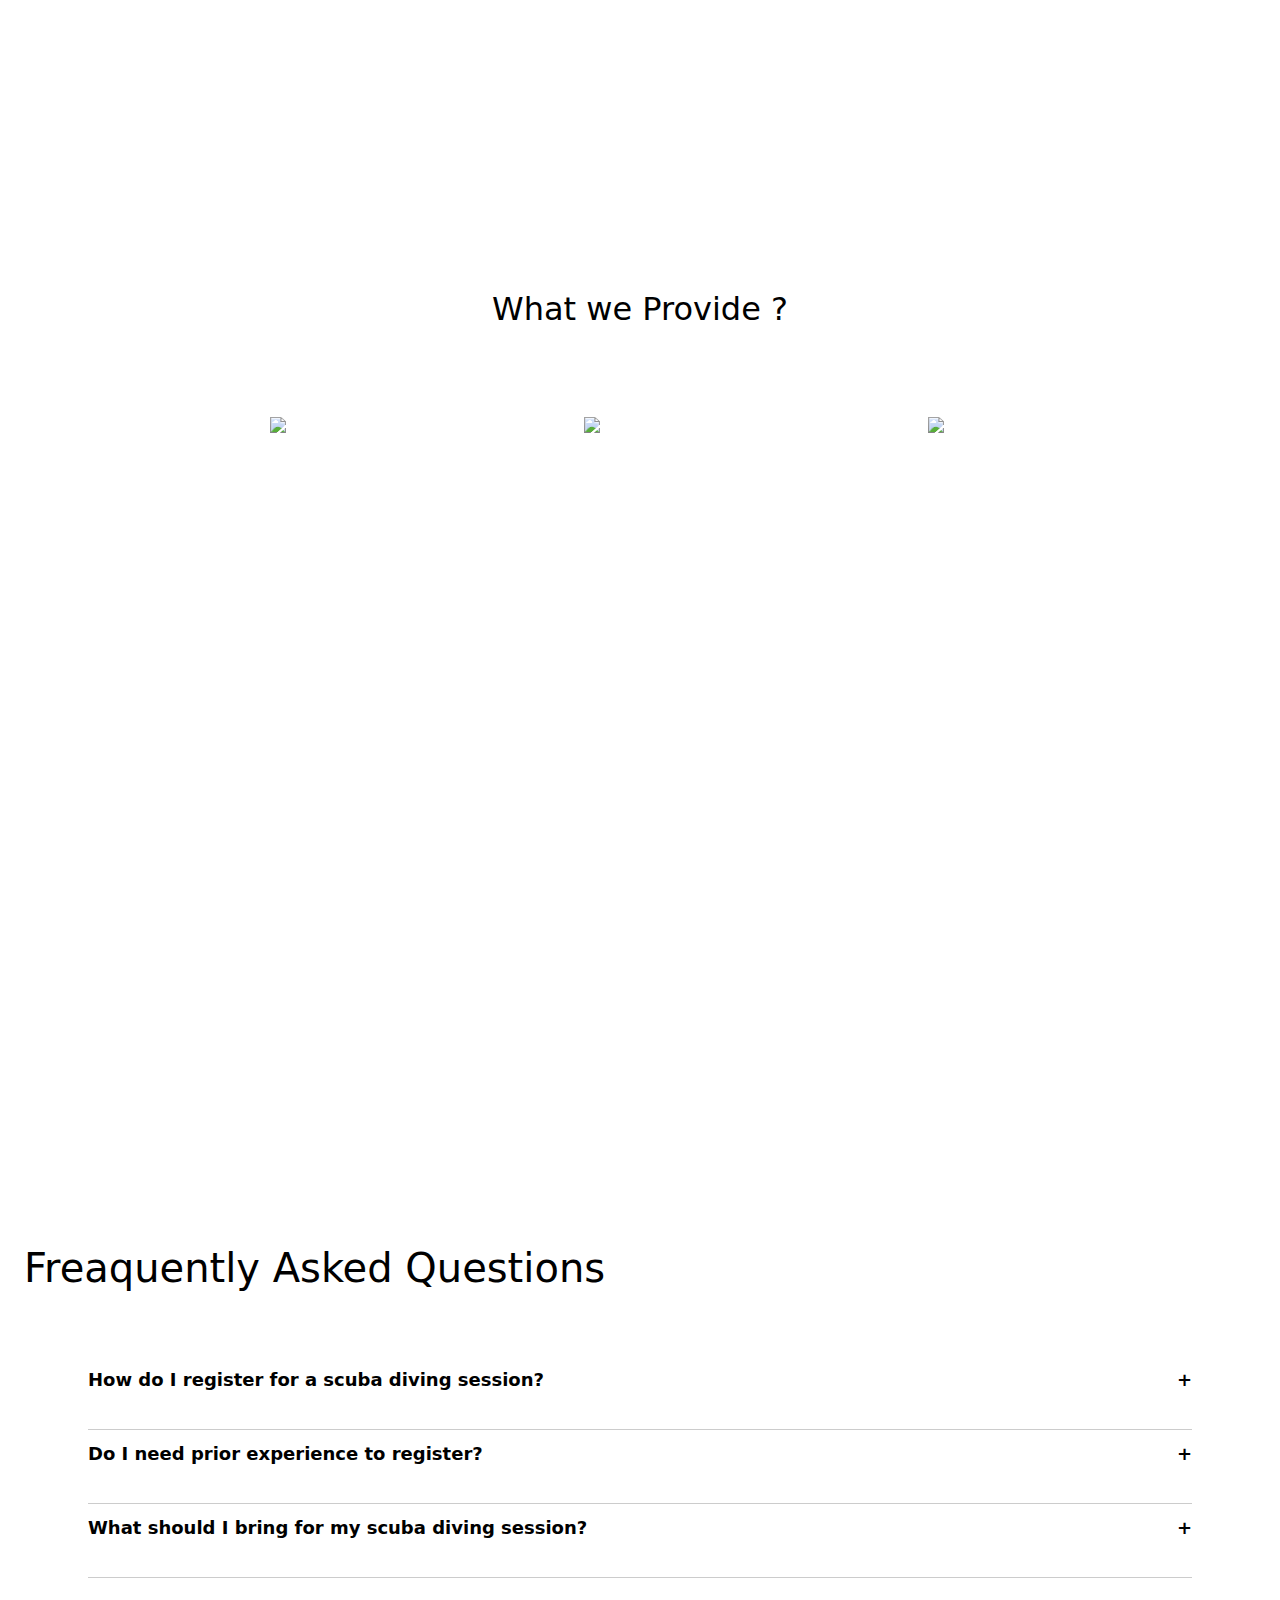
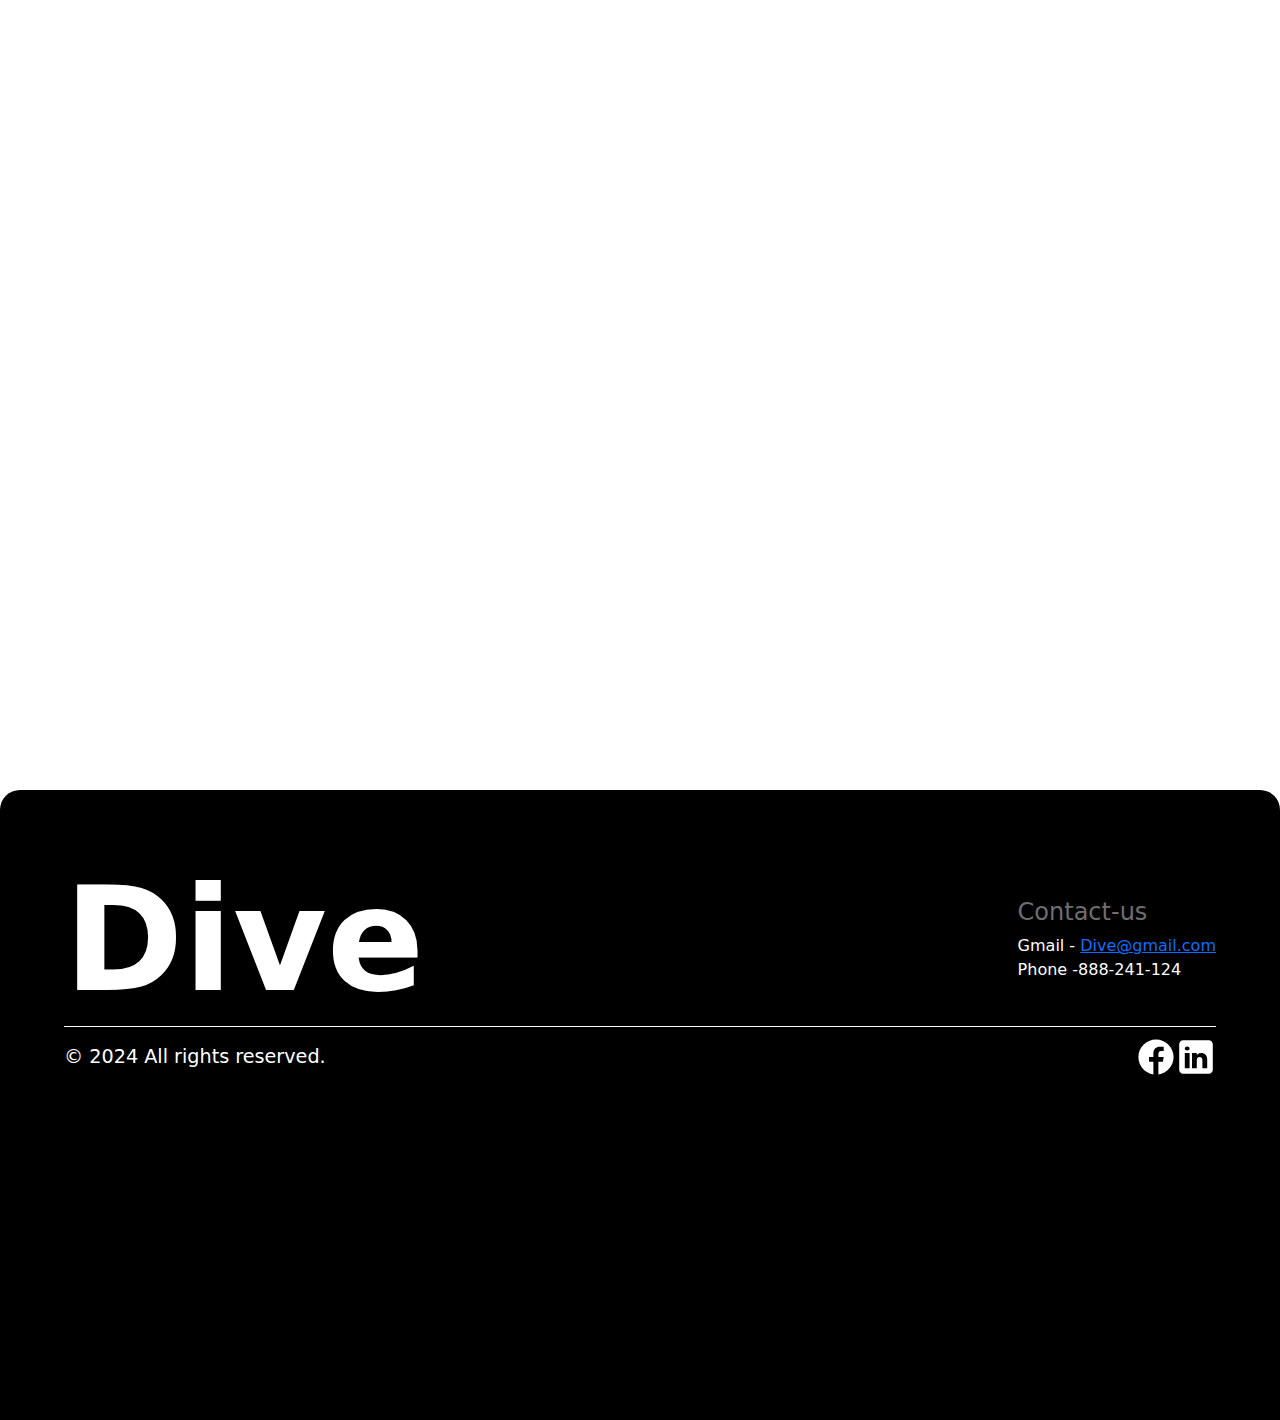
==== commit d454747e: "updated" ====
--- a/src/dive.html
+++ b/src/dive.html
@@ -104,7 +104,7 @@
     <div style="color: black; font-weight: 700; text-align: center;">
       <h2>What we Provide ?</h2>
     </div>
-    <div class="provider-container" >
+    <div class="provider-container">
       <div class="image-container">
         <img src="https://images.pexels.com/photos/3266821/pexels-photo-3266821.jpeg?auto=compress&cs=tinysrgb&w=600"
           alt="QoS">
@@ -143,6 +143,34 @@
       </div>
     </div>
   </section>
+
+
+  <section class="vh-100 w-100 text-black p-4 mt-5">
+    <div>
+      <div class="display-6">
+        Freaquently Asked Questions
+      </div>
+      <div class="faq-container">
+        <div class="faq">
+          <div class="faq-header">How do I register for a scuba diving session? <span>+</span></div>
+          <p class="faq-answer">You can register for a scuba diving session online through our website. Simply choose your preferred date, location, and package, then complete the payment process.</p>
+      </div>
+      <div class="faq">
+          <div class="faq-header">Do I need prior experience to register? <span>+</span></div>
+          <p class="faq-answer">No prior experience is required. We offer beginner-friendly sessions with professional instructors who guide you through the basics before diving.</p>
+      </div>
+      <div class="faq">
+          <div class="faq-header">What should I bring for my scuba diving session? <span>+</span></div>
+          <p class="faq-answer">We provide all necessary scuba gear. However, you should bring swimwear, a towel, sunscreen, and a change of clothes for after the session.</p>
+      </div>
+      </div>
+    </div>
+
+    <div>
+
+    </div>
+  </section>
+
 
   <footer id="f" style="display: flex; align-items: end; width: 100%; height: 100vh">
     <div class="container-fluid ban">
@@ -206,6 +234,7 @@
   </footer>
 
 
+  <script src="https://unpkg.com/lenis@1.2.3/dist/lenis.min.js"></script>
   <script>
     const ele = document.querySelector(".about-us");
 
@@ -215,12 +244,28 @@
       if (window.scrollY > 680) {
         ele.classList.add("about-us-description");
         ele.classList.remove("about-us");
-      } else {
-        ele.classList.remove("about-us-description");
-        ele.classList.add("about-us");
       }
     });
   </script>
+  <script>
+    document.querySelectorAll(".faq").forEach(faq => {
+      faq.addEventListener("click", function () {
+        this.classList.toggle("open");
+        let icon = this.querySelector(".faq-header span");
+        icon.textContent = this.classList.contains("open") ? "−" : "+";
+      });
+    });
+  </script>
+  <script>
+    const lenis = new Lenis();
+
+    function raf(time) {
+      lenis.raf(time);
+      requestAnimationFrame(raf);
+    }
+
+    requestAnimationFrame(raf);
+  </script>
 </body>
 
 </html>--- a/src/dive.css
+++ b/src/dive.css
@@ -131,6 +131,36 @@
   gap: 20px;
 }
 
+.faq-container{
+  padding: 5vw;
+}
+
+.faq {
+  border-bottom: 1px solid #ccc;
+  padding: 10px 0;
+  cursor: pointer;
+}
+.faq-header {
+  display: flex;
+  justify-content: space-between;
+  align-items: center;
+  font-size: 18px;
+  font-weight: 700;
+}
+.faq-answer {
+  max-height: 0;
+  overflow: hidden;
+  margin-top: 10px;
+  color: #555;
+  transition: max-height 0.3s ease-out, opacity 0.3s ease-out;
+  opacity: 0;
+}
+.faq.open .faq-answer {
+  max-height: 200px; 
+  opacity: 1;
+  transition: max-height 0.3s ease-out, opacity 0.3s ease-out;
+}
+
 @media screen and (max-width: 650px) {
   .contact {
     border-bottom: 1px solid white;
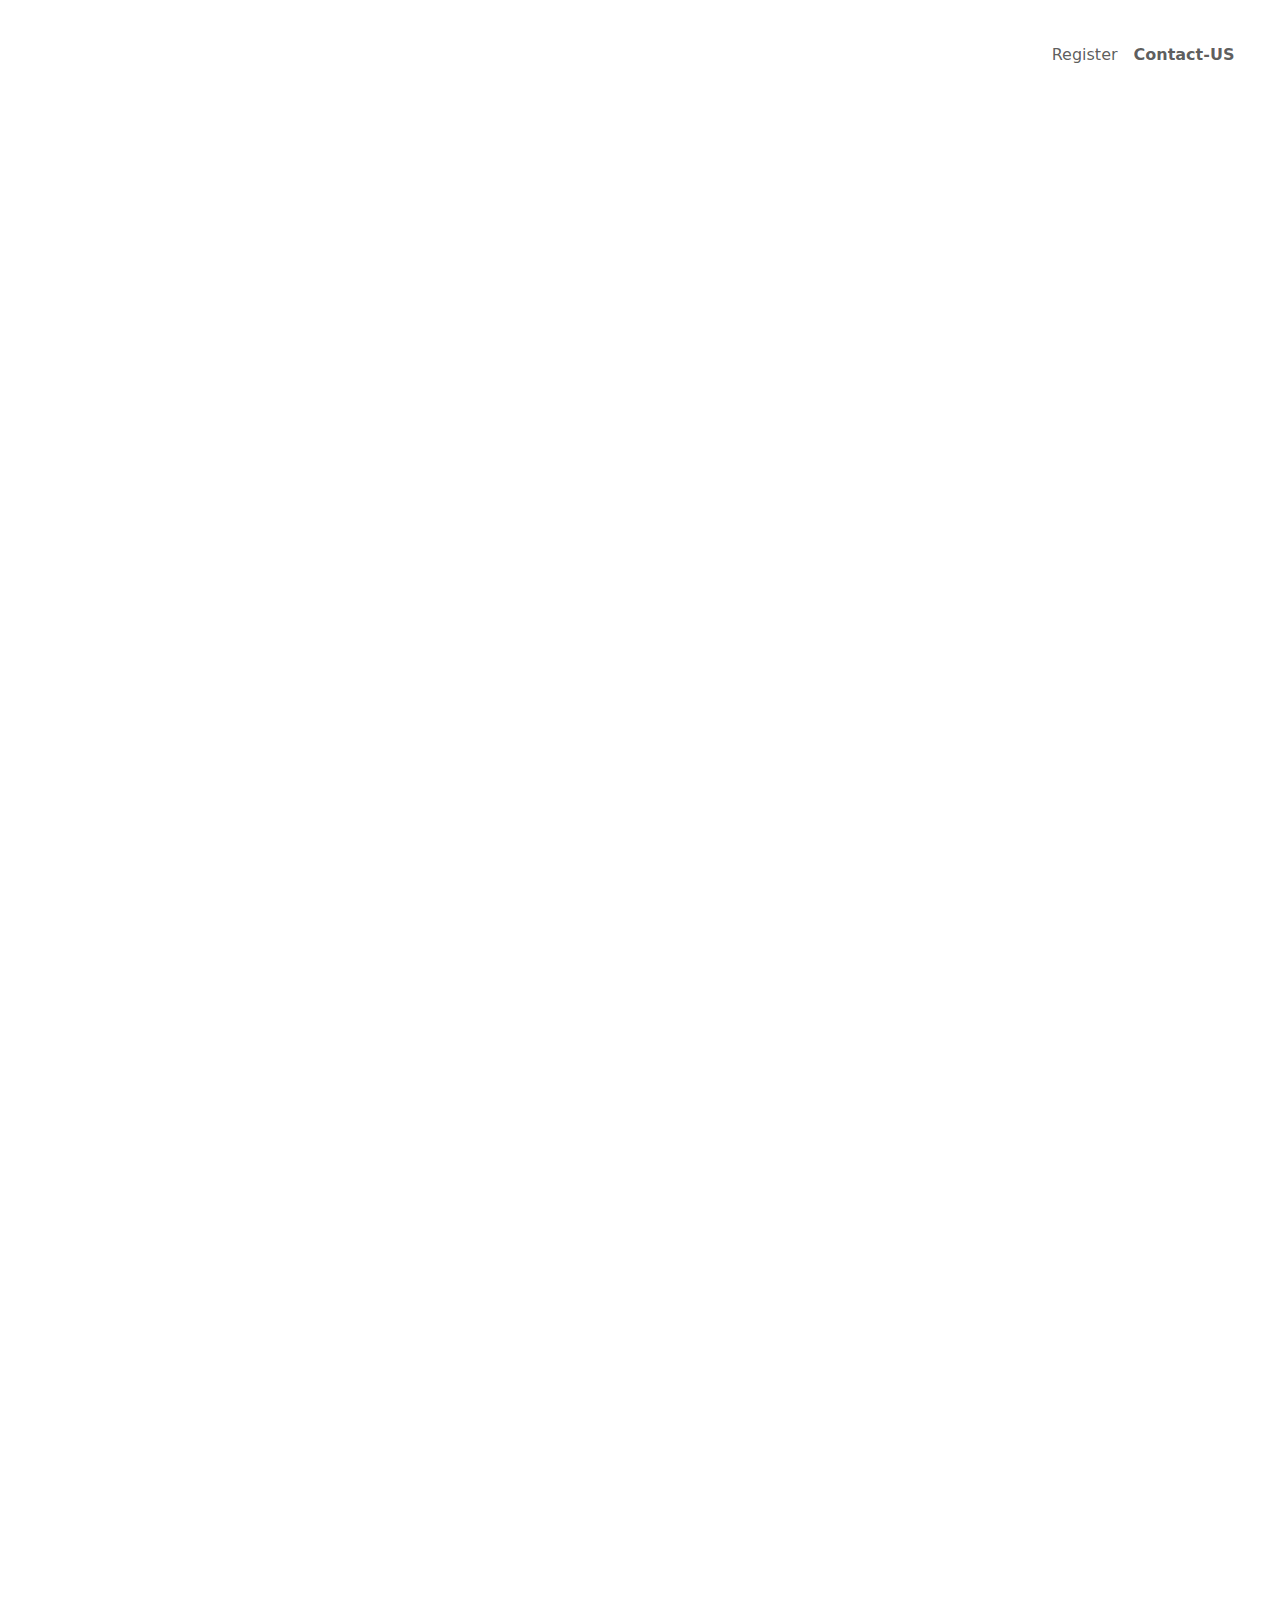
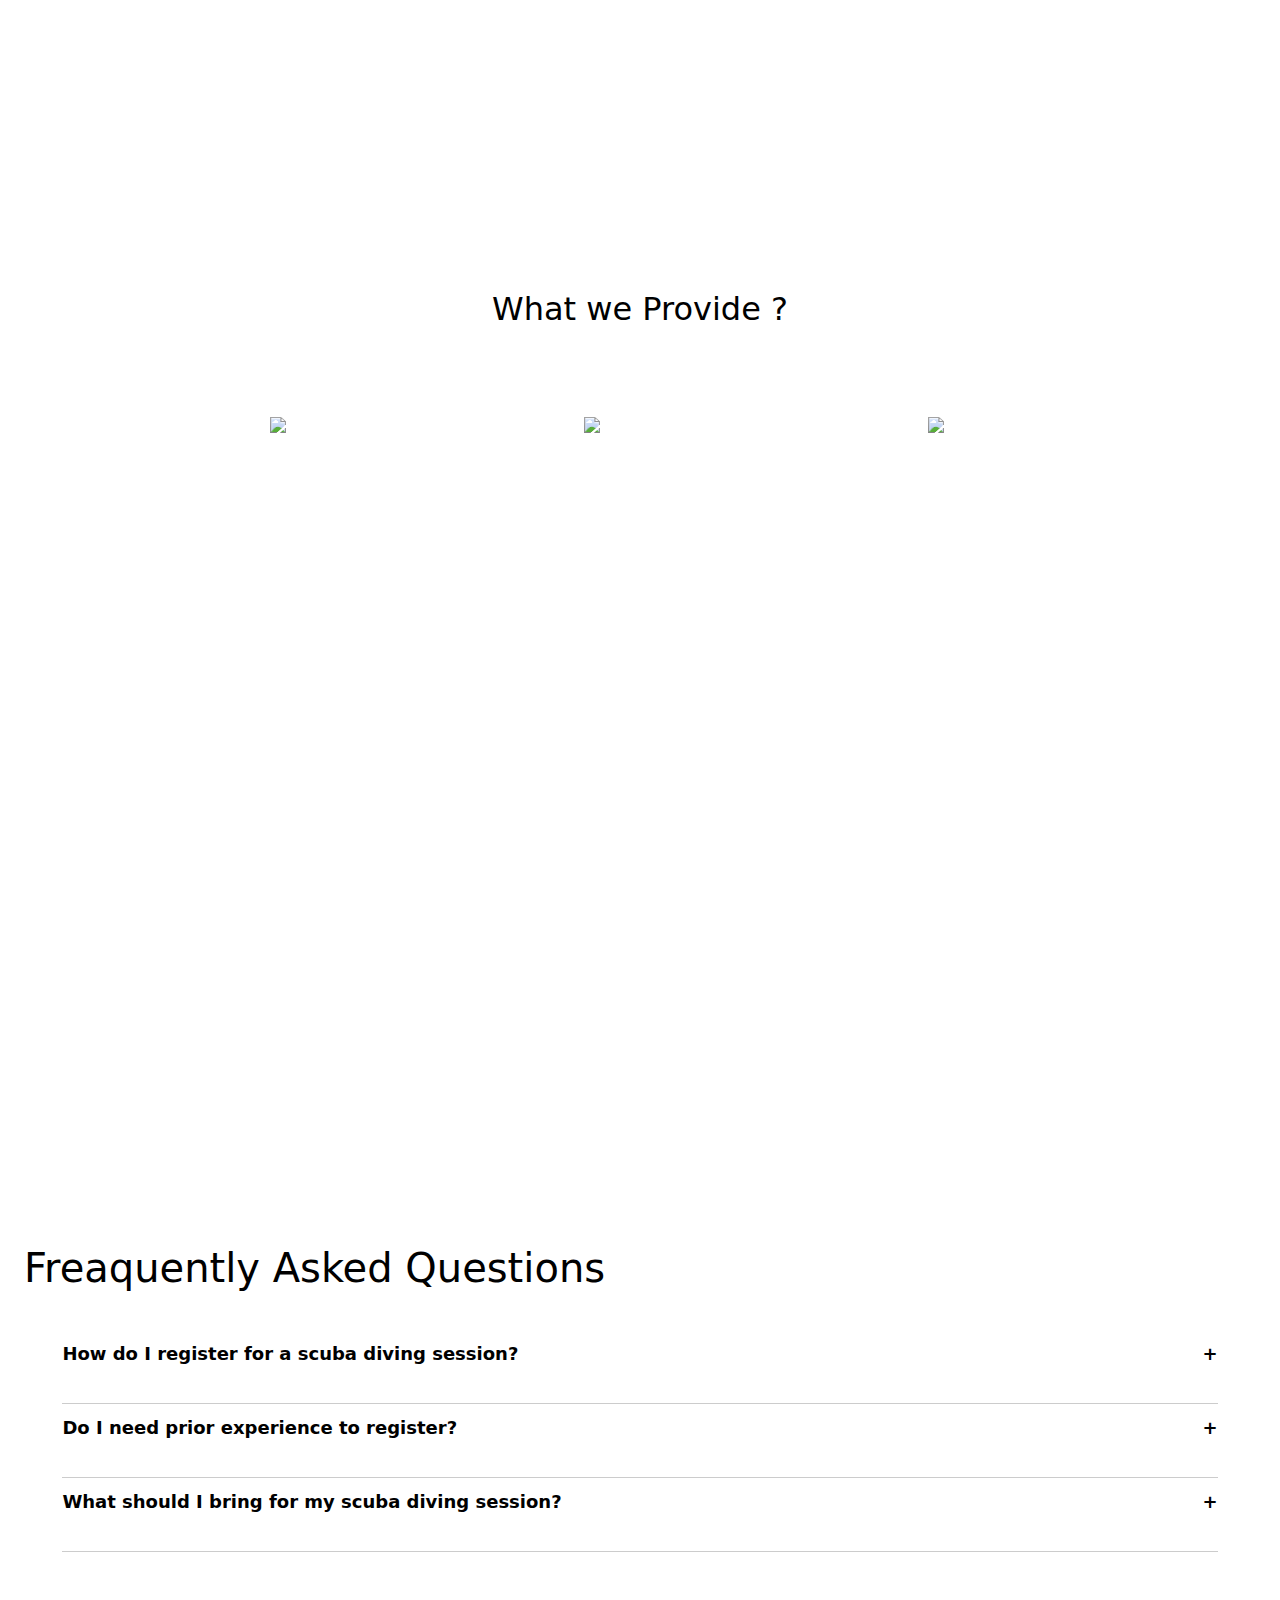
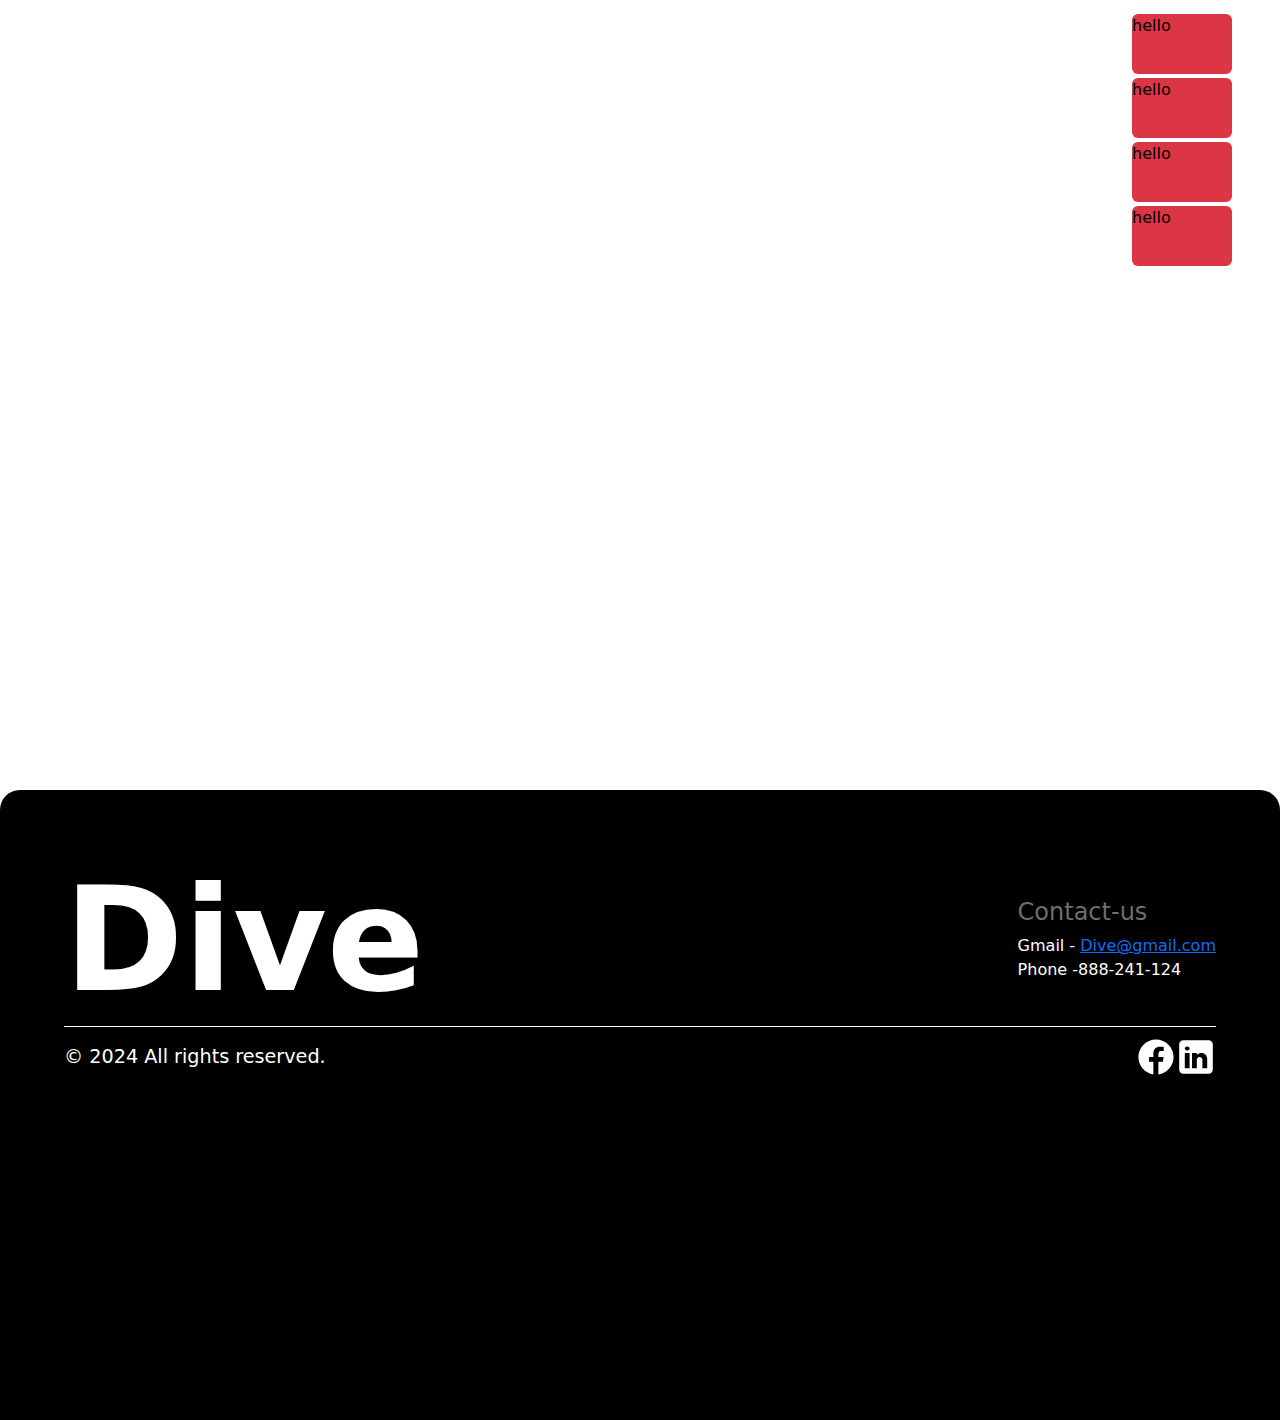
==== commit 42161df3: "adding new feature" ====
--- a/src/dive.html
+++ b/src/dive.html
@@ -32,10 +32,10 @@
           <div class="collapse navbar-collapse" id="navbarNav">
             <ul class="navbar-nav ms-auto">
               <li class="nav-item">
-                <a class="nav-link" href="Register.html">Register</a>
+                <a class="nav-link fw-medium" href="Register.html">Register</a>
               </li>
               <li class="nav-item">
-                <a class="nav-link" href="#f">Contact-US</a>
+                <a class="nav-link fw-semibold" href="#f">Contact-US</a>
               </li>
             </ul>
           </div>
@@ -166,8 +166,21 @@
       </div>
     </div>
 
-    <div>
-
+    <div class="p-4 d-flex justify-content-end">
+
+      <div>
+        <img style=" height: 250px;" src="https://images.pexels.com/photos/1774843/pexels-photo-1774843.jpeg?auto=compress&cs=tinysrgb&w=600" alt="">
+        <img src="" alt="">
+        <img src="" alt="">
+        <img src="" alt="">
+      </div>
+
+      <div>
+        <div class="bg-danger rounded-2 pointer-event" style="width: 100px; height: 60px;">hello</div>
+        <div class="bg-danger mt-1 rounded-2 pointer-event" style="width: 100px; height: 60px;">hello</div>
+        <div class="bg-danger mt-1 rounded-2 pointer-event" style="width: 100px; height: 60px;">hello</div>
+        <div class="bg-danger mt-1 rounded-2 pointer-event" style="width: 100px; height: 60px;">hello</div>
+      </div>
     </div>
   </section>
 
--- a/src/dive.css
+++ b/src/dive.css
@@ -132,7 +132,7 @@
 }
 
 .faq-container{
-  padding: 5vw;
+  padding: 3vw;
 }
 
 .faq {
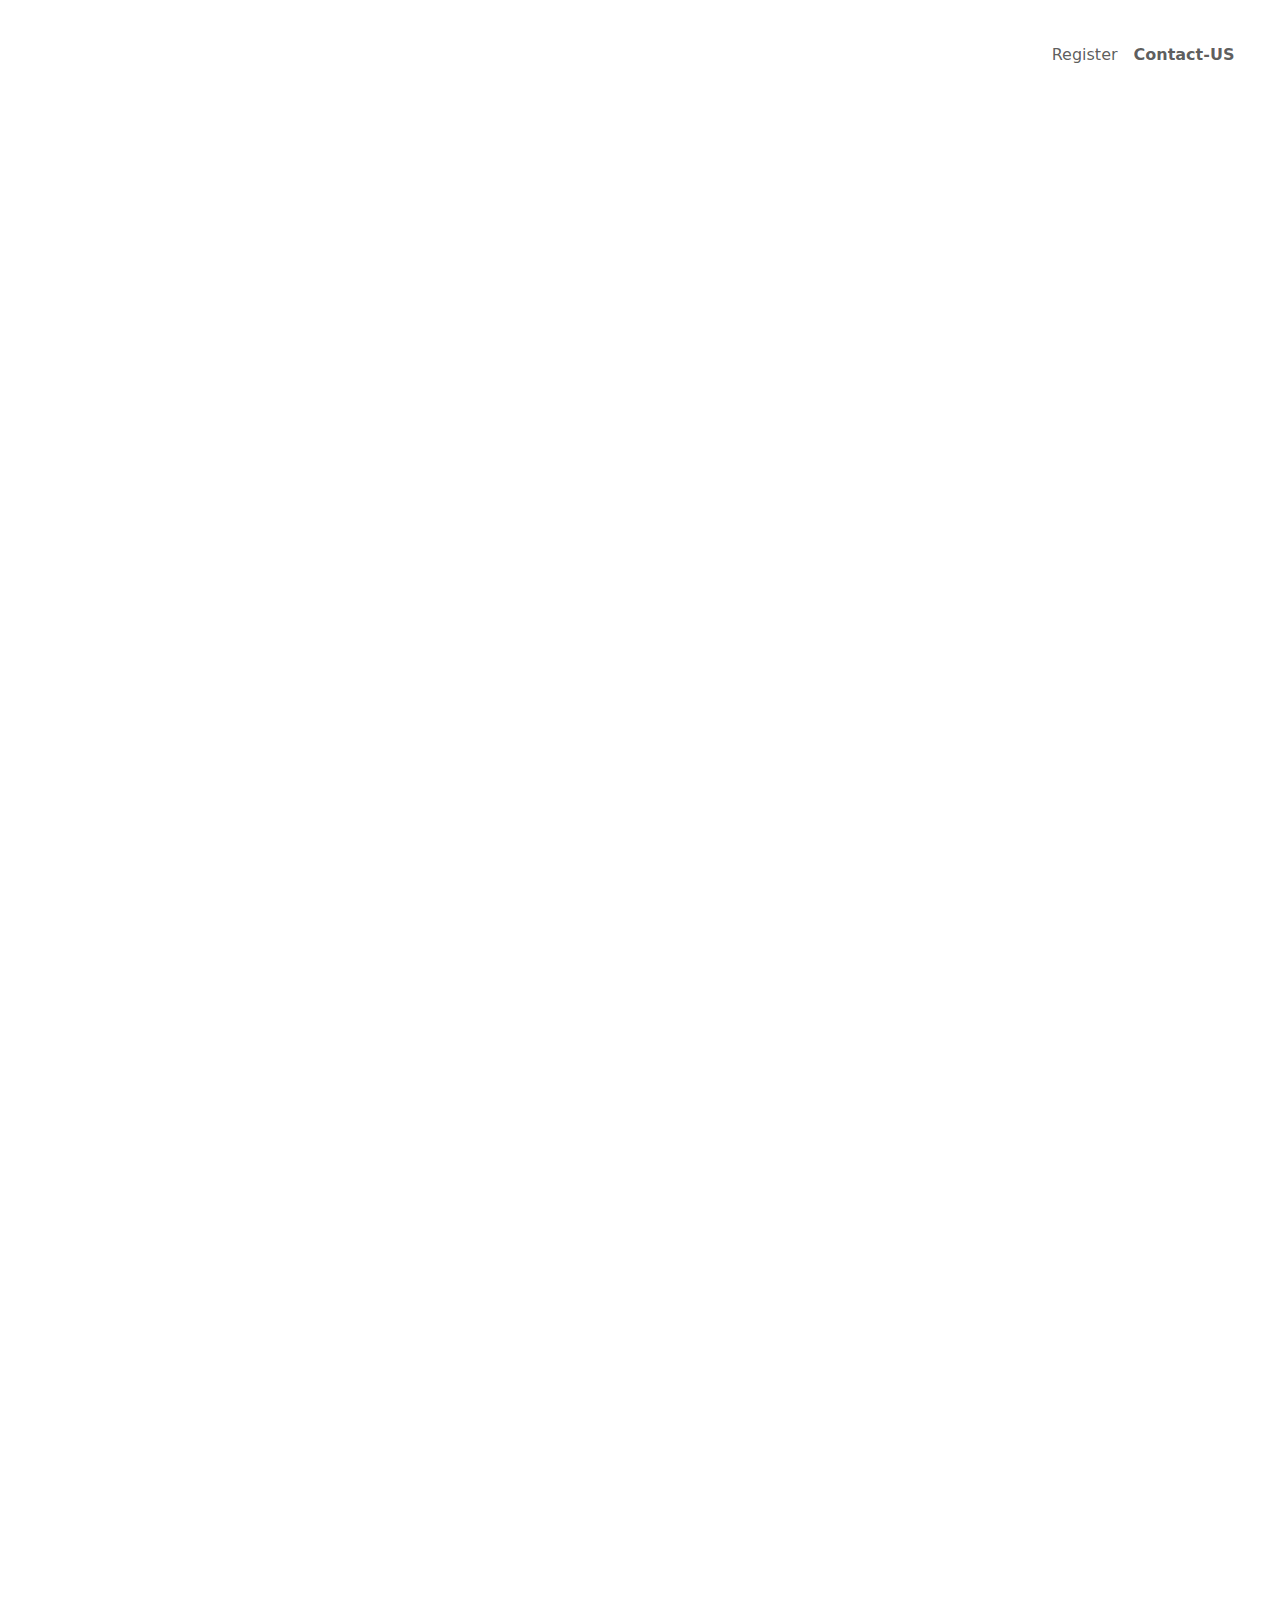
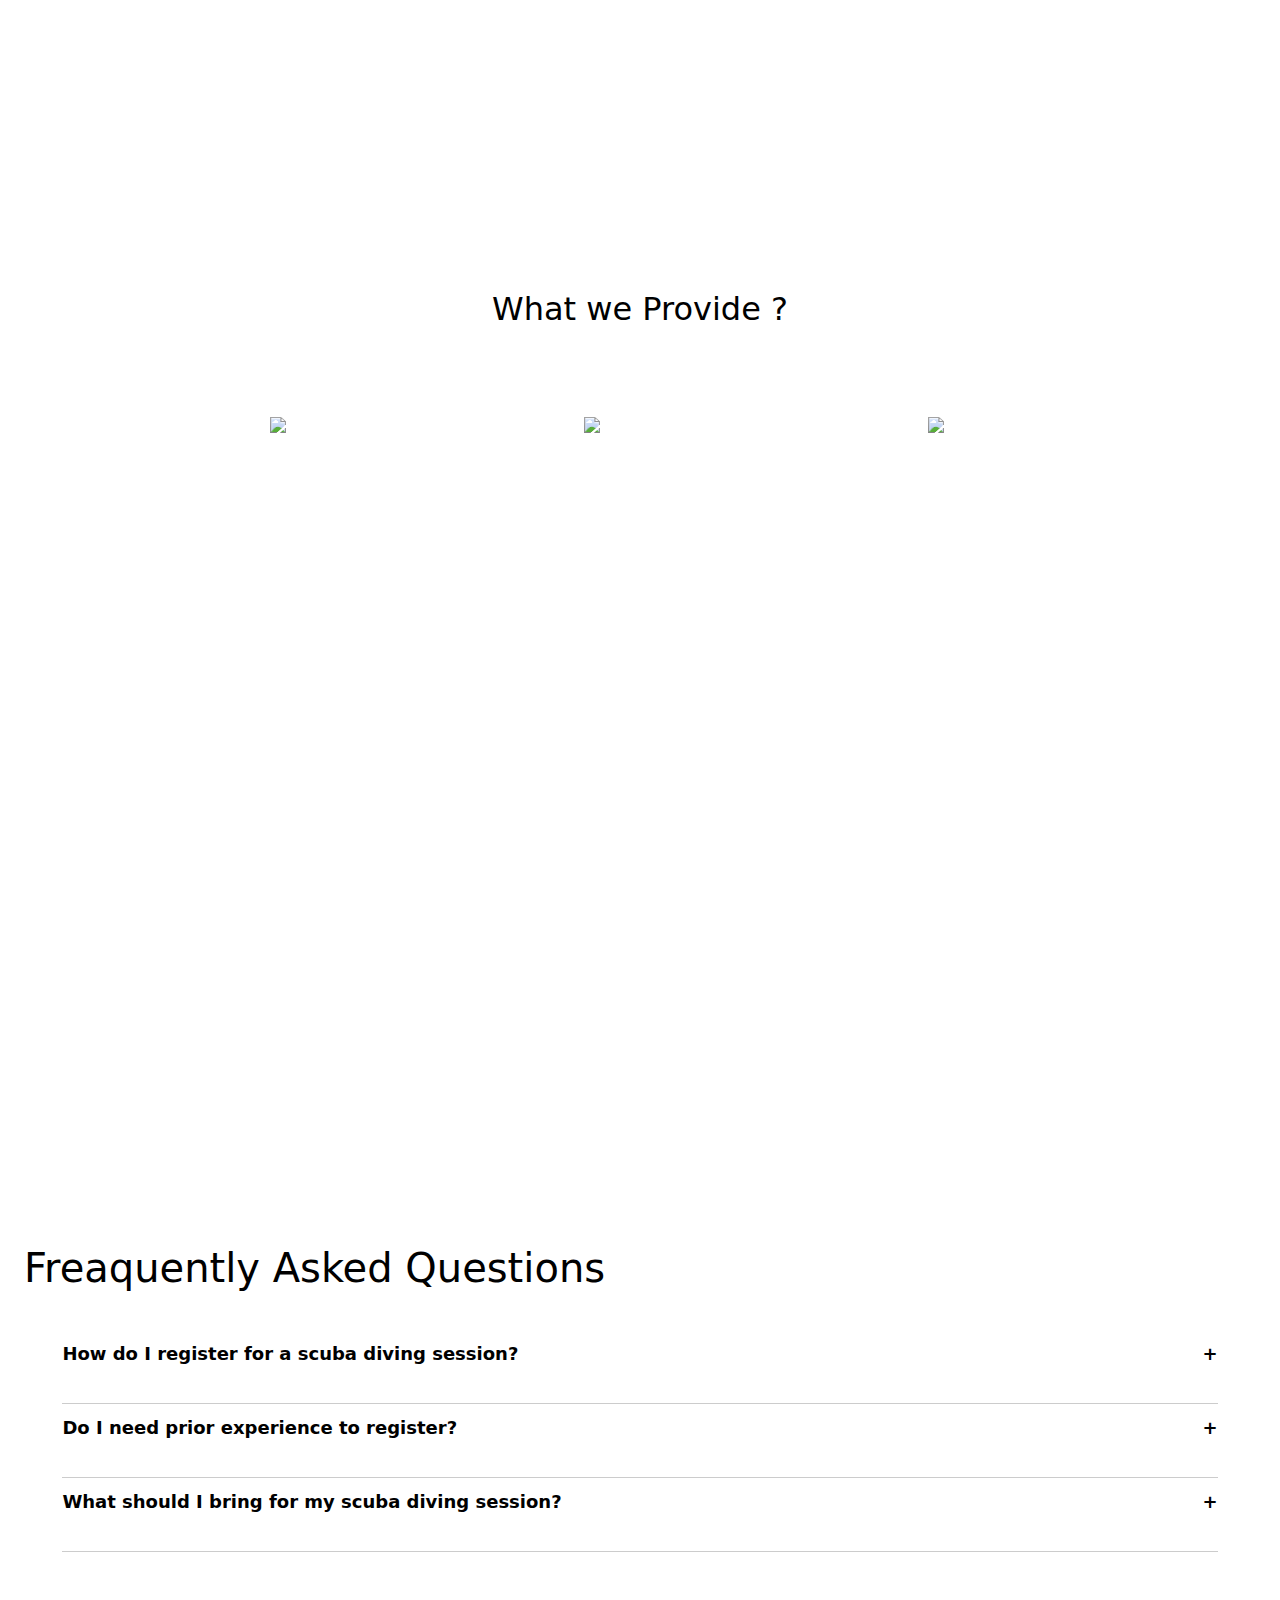
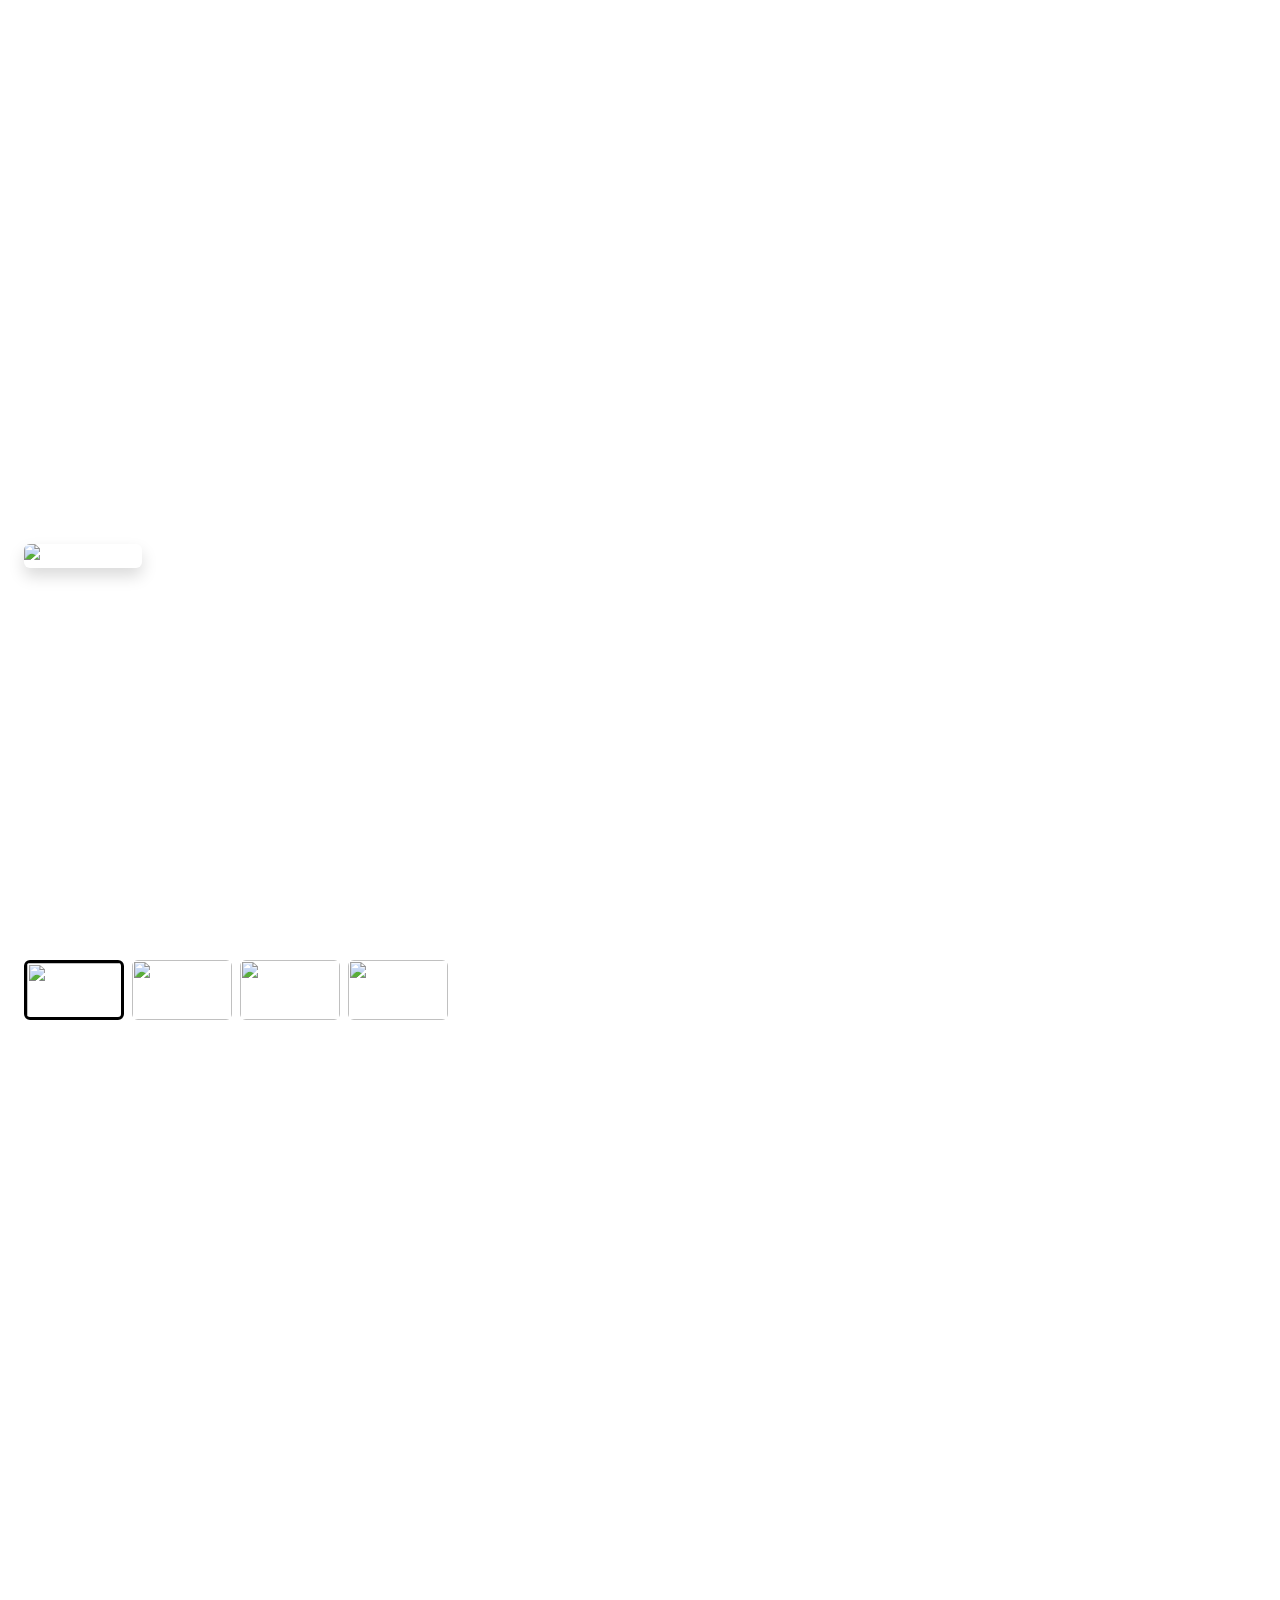
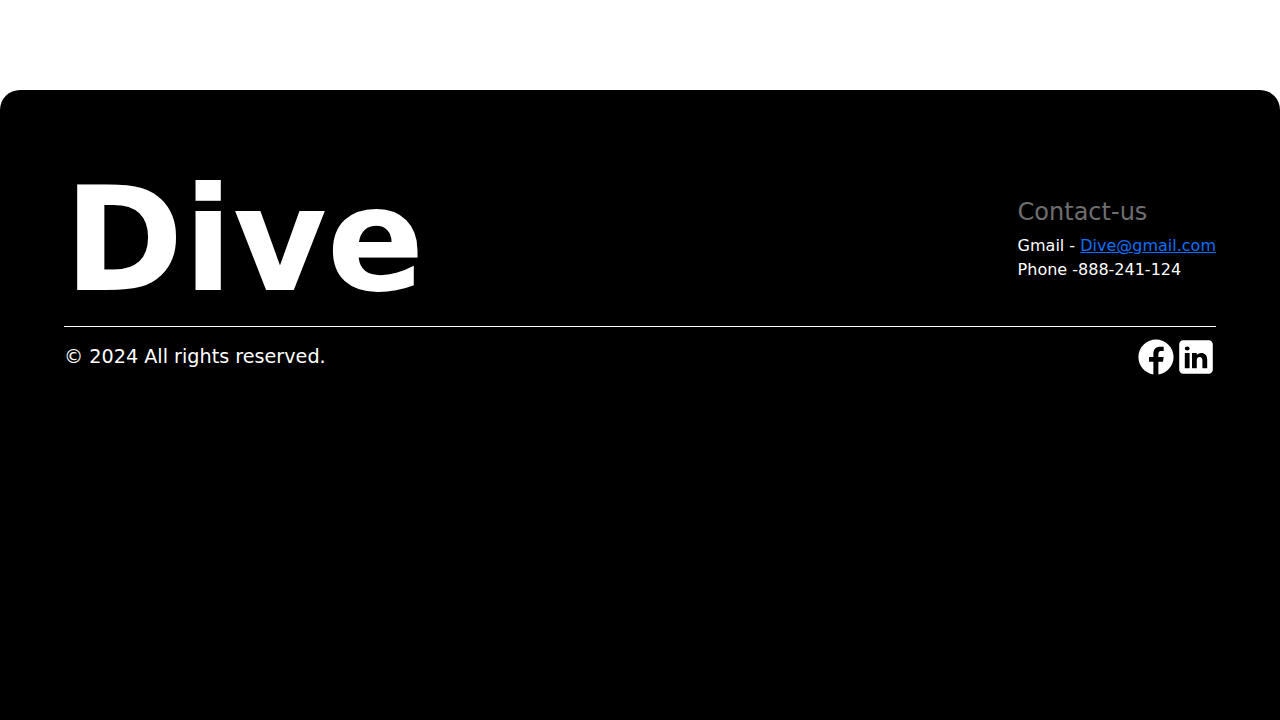
==== commit 0a1232b2: "updated" ====
--- a/src/dive.html
+++ b/src/dive.html
@@ -153,33 +153,49 @@
       <div class="faq-container">
         <div class="faq">
           <div class="faq-header">How do I register for a scuba diving session? <span>+</span></div>
-          <p class="faq-answer">You can register for a scuba diving session online through our website. Simply choose your preferred date, location, and package, then complete the payment process.</p>
-      </div>
-      <div class="faq">
+          <p class="faq-answer">You can register for a scuba diving session online through our website. Simply choose
+            your preferred date, location, and package, then complete the payment process.</p>
+        </div>
+        <div class="faq">
           <div class="faq-header">Do I need prior experience to register? <span>+</span></div>
-          <p class="faq-answer">No prior experience is required. We offer beginner-friendly sessions with professional instructors who guide you through the basics before diving.</p>
-      </div>
-      <div class="faq">
+          <p class="faq-answer">No prior experience is required. We offer beginner-friendly sessions with professional
+            instructors who guide you through the basics before diving.</p>
+        </div>
+        <div class="faq">
           <div class="faq-header">What should I bring for my scuba diving session? <span>+</span></div>
-          <p class="faq-answer">We provide all necessary scuba gear. However, you should bring swimwear, a towel, sunscreen, and a change of clothes for after the session.</p>
-      </div>
-      </div>
-    </div>
-
-    <div class="p-4 d-flex justify-content-end">
-
-      <div>
-        <img style=" height: 250px;" src="https://images.pexels.com/photos/1774843/pexels-photo-1774843.jpeg?auto=compress&cs=tinysrgb&w=600" alt="">
-        <img src="" alt="">
-        <img src="" alt="">
-        <img src="" alt="">
-      </div>
-
-      <div>
-        <div class="bg-danger rounded-2 pointer-event" style="width: 100px; height: 60px;">hello</div>
-        <div class="bg-danger mt-1 rounded-2 pointer-event" style="width: 100px; height: 60px;">hello</div>
-        <div class="bg-danger mt-1 rounded-2 pointer-event" style="width: 100px; height: 60px;">hello</div>
-        <div class="bg-danger mt-1 rounded-2 pointer-event" style="width: 100px; height: 60px;">hello</div>
+          <p class="faq-answer">We provide all necessary scuba gear. However, you should bring swimwear, a towel,
+            sunscreen, and a change of clothes for after the session.</p>
+        </div>
+      </div>
+    </div>
+  </section>
+
+  <section class="vh-100 w-100">
+    <div
+      class="container-fluid h-100 d-flex flex-column flex-md-row p-4 gap-3 align-items-start justify-content-between">
+
+      <div class="flex-grow-1 w-100">
+        <img id="mainImage" class="img-fluid w-100 rounded shadow"
+          src="https://images.pexels.com/photos/1774843/pexels-photo-1774843.jpeg?auto=compress&cs=tinysrgb&w=3840"
+          alt="Main Display" style="max-height: 80vh; object-fit: cover; object-position: center;" />
+      </div>
+
+      <div class="d-flex flex-row flex-wrap gap-2" id="thumbnailContainer">
+        <img class="thumb pointer-event rounded-2"
+          src="https://images.pexels.com/photos/1774843/pexels-photo-1774843.jpeg?auto=compress&cs=tinysrgb&w=3840"
+          style="width: 100px; height: 60px; object-fit: cover; cursor: pointer;" />
+
+        <img class="thumb pointer-event rounded-2"
+          src="https://images.pexels.com/photos/2711640/pexels-photo-2711640.jpeg?auto=compress&cs=tinysrgb&w=3840"
+          style="width: 100px; height: 60px; object-fit: cover; cursor: pointer;" />
+
+        <img class="thumb pointer-event rounded-2"
+          src="https://images.pexels.com/photos/1274009/pexels-photo-1274009.jpeg?auto=compress&cs=tinysrgb&w=3840"
+          style="width: 100px; height: 60px; object-fit: cover; cursor: pointer;" />
+
+        <img class="thumb pointer-event rounded-2"
+          src="https://images.pexels.com/photos/2121320/pexels-photo-2121320.jpeg?auto=compress&cs=tinysrgb&w=3840"
+          style="width: 100px; height: 60px; object-fit: cover; cursor: pointer;" />
       </div>
     </div>
   </section>
@@ -279,6 +295,39 @@
 
     requestAnimationFrame(raf);
   </script>
+  <script>
+
+    const mainImage = document.getElementById("mainImage");
+    const thumbnails = document.querySelectorAll(".thumb");
+    const imageList = Array.from(thumbnails).map(t => t.src);
+    let currentIndex = 0;
+
+    const clearActiveBorders = () => {
+      thumbnails.forEach(thumb => thumb.classList.remove("active-thumb"));
+    };
+
+    const updateImage = (index) => {
+      mainImage.src = imageList[index];
+      clearActiveBorders();
+      thumbnails[index].classList.add("active-thumb");
+      currentIndex = index;
+    };
+
+    thumbnails.forEach((thumb, index) => {
+      thumb.addEventListener("click", () => {
+        updateImage(index);
+        clearInterval(slideshow); 
+      });
+    });
+
+    const slideshow = setInterval(() => {
+      currentIndex = (currentIndex + 1) % imageList.length;
+      updateImage(currentIndex);
+    }, 3000);
+
+    updateImage(0); 
+
+  </script>
 </body>
 
 </html>--- a/src/dive.css
+++ b/src/dive.css
@@ -180,3 +180,15 @@
     justify-content: end;
   }
 }
+
+
+.active-thumb {
+  border: 3px solid #000000;
+}
+
+@media (max-width: 768px) {
+  .thumb {
+    width: 80px;
+    height: 50px;
+  }
+}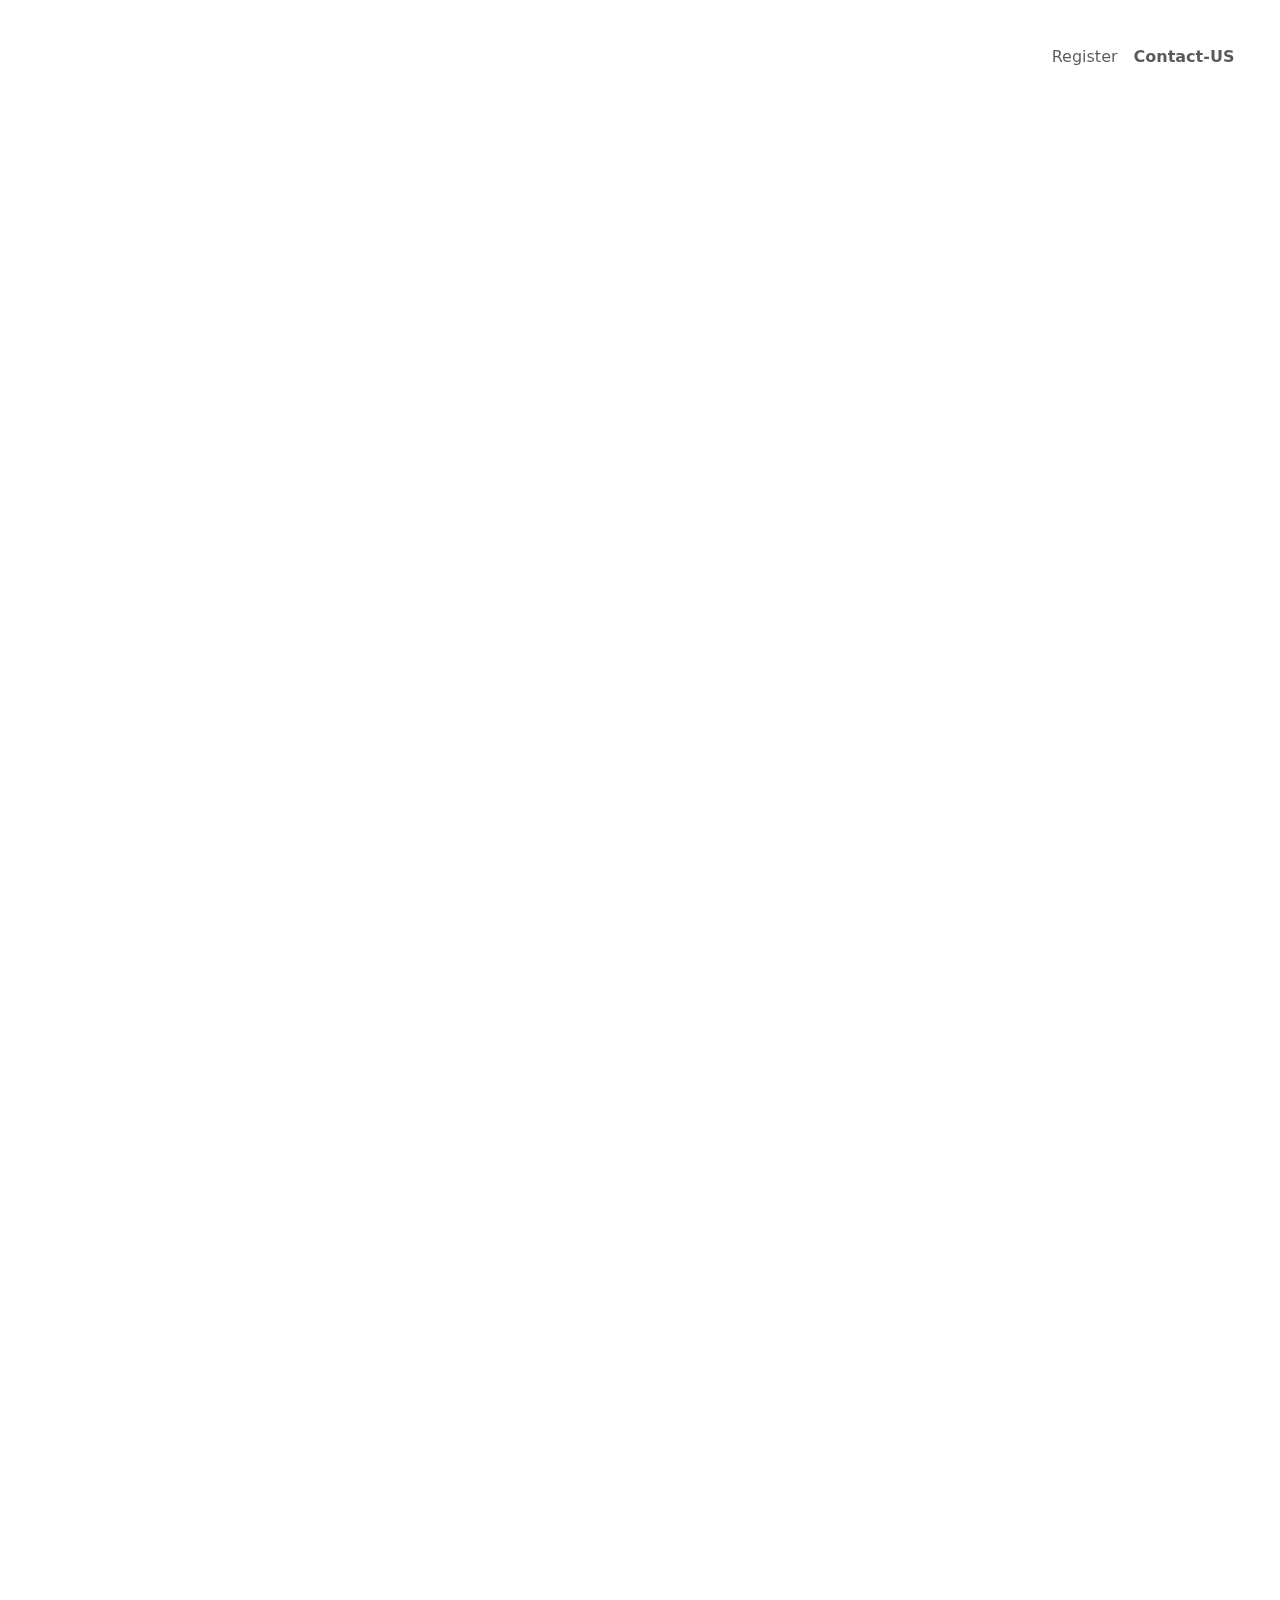
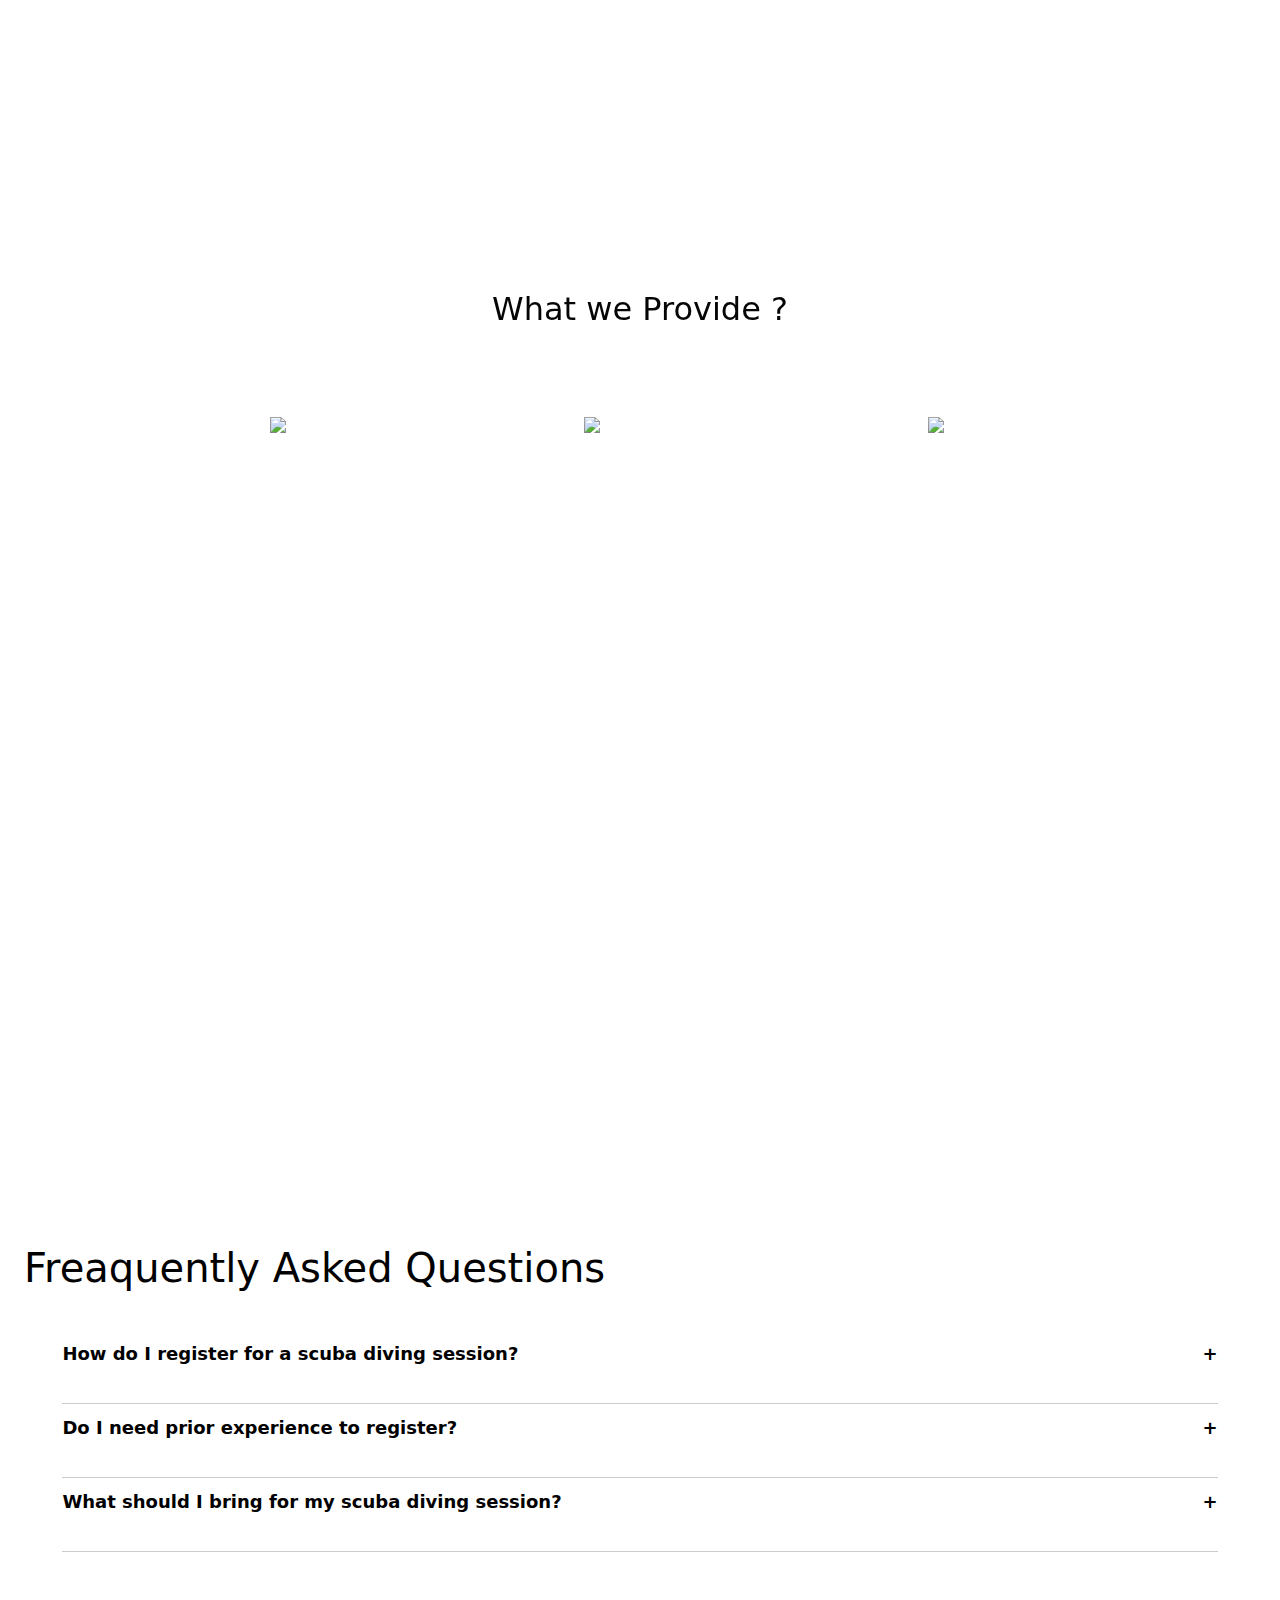
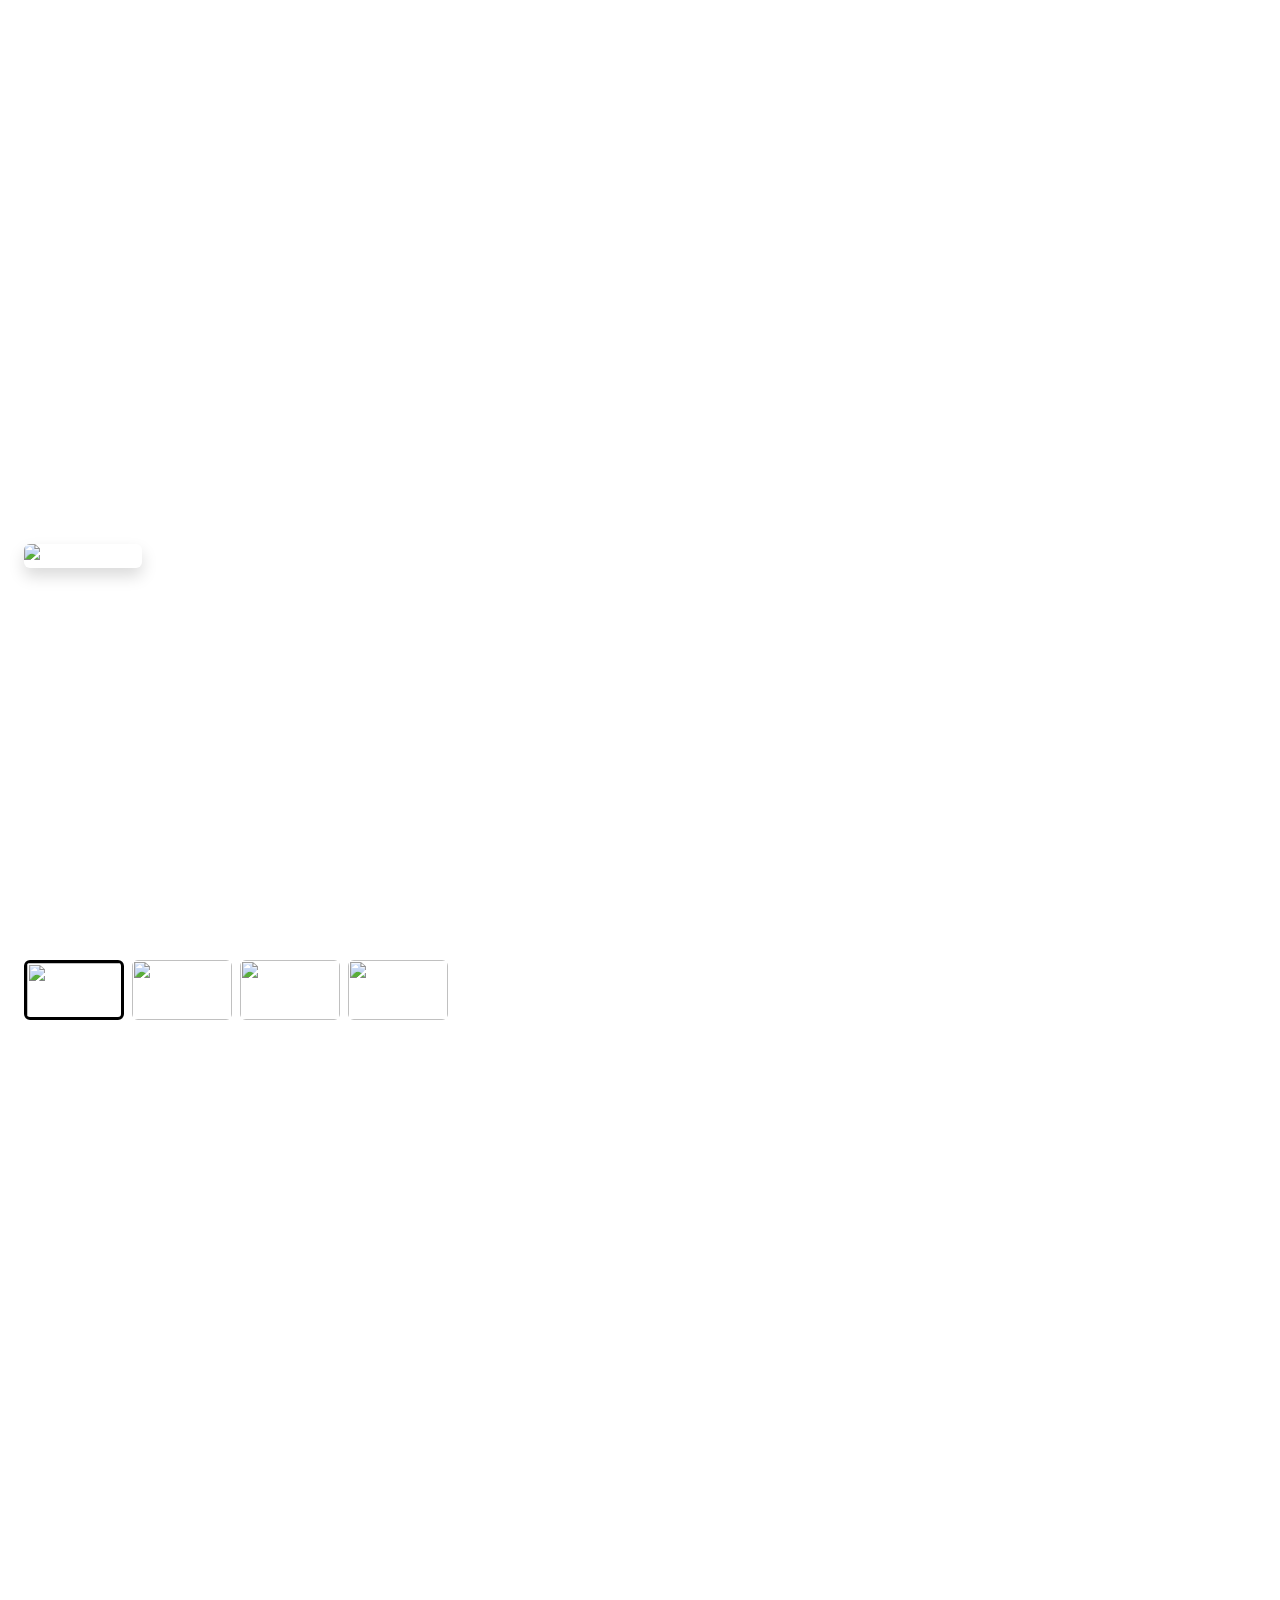
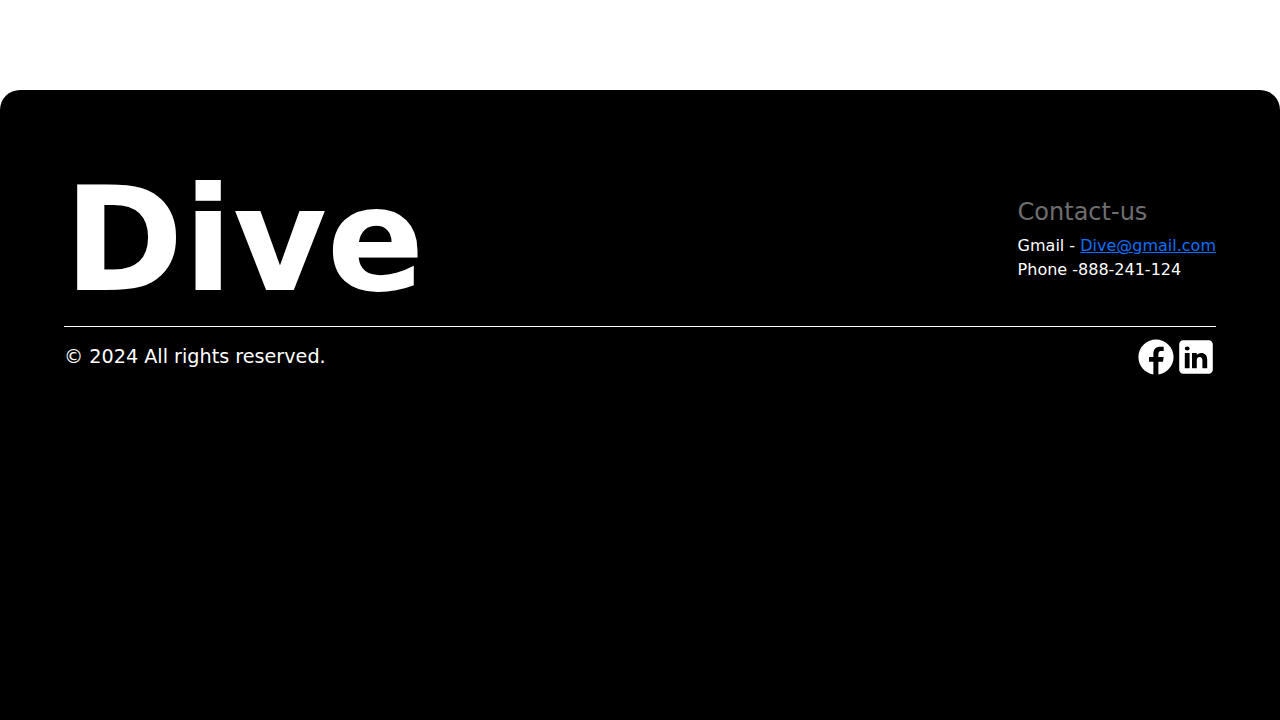
==== commit d0ae4afc: "gsap animations are added" ====
--- a/src/dive.html
+++ b/src/dive.html
@@ -11,35 +11,43 @@
   integrity="sha384-QWTKZyjpPEjISv5WaRU9OFeRpok6YctnYmDr5pNlyT2bRjXh0JMhjY6hW+ALEwIH" crossorigin="anonymous" />
 <script src="https://cdn.jsdelivr.net/npm/bootstrap@5.3.3/dist/js/bootstrap.bundle.min.js"
   integrity="sha384-YvpcrYf0tY3lHB60NNkmXc5s9fDVZLESaAA55NDzOxhy9GkcIdslK1eN7N6jIeHz" crossorigin="anonymous"></script>
+
 <link rel="stylesheet" href="dive.css">
 
 <body>
   <div class="img-fluid wraper">
+
+    <img class="bg-img" src="https://wallpaperaccess.com/full/3129223.jpg" alt="Background" />
+
     <header>
       <nav class="navbar navbar-expand-lg" style="padding: 2vw">
         <div class="container-fluid">
-          <a class="navbar-brand" style="
-              color: white;
-              font-family: system-ui, -apple-system, BlinkMacSystemFont,
-                'Segoe UI', Roboto, Oxygen, Ubuntu, Cantarell, 'Open Sans',
-                'Helvetica Neue', sans-serif;
-              font-size: 2rem;
-              font-weight: 700;
-              letter-spacing: 1em;
-            " href="#">Dive</a>
-
+          <a class="navbar-brand" href="#" style="
+            color: white;
+            font-family: system-ui, -apple-system, BlinkMacSystemFont,
+            'Segoe UI', Roboto, Oxygen, Ubuntu, Cantarell, 'Open Sans',
+            'Helvetica Neue', sans-serif;
+            font-size: 2rem;
+            font-weight: 700;
+            letter-spacing: 1em;
+          ">
+            <span class="reveal-wrapper"><span>Dive</span></span>
+          </a>
 
           <div class="collapse navbar-collapse" id="navbarNav">
             <ul class="navbar-nav ms-auto">
               <li class="nav-item">
-                <a class="nav-link fw-medium" href="Register.html">Register</a>
+                <span class="reveal-wrapper">
+                  <a class="nav-link fw-medium" href="Register.html">Register</a>
+                </span>
               </li>
               <li class="nav-item">
-                <a class="nav-link fw-semibold" href="#f">Contact-US</a>
+                <span class="reveal-wrapper">
+                  <a class="nav-link fw-semibold" href="#f">Contact-US</a>
+                </span>
               </li>
             </ul>
           </div>
-
 
           <button class="navbar-toggler" type="button" data-bs-toggle="offcanvas" data-bs-target="#mobileMenu"
             aria-controls="mobileMenu" aria-label="Toggle navigation">
@@ -51,36 +59,39 @@
       <div class="offcanvas offcanvas-top" tabindex="-1" id="mobileMenu" aria-labelledby="mobileMenuLabel"
         style="height: 100vh; background-color: rgba(0, 0, 0, 0.9); color: white;">
         <div class="offcanvas-header">
-          <h5 id="mobileMenuLabel">Menu</h5>
+          <h5 id="mobileMenuLabel">
+            <span class="reveal-wrapper"><span>Menu</span></span>
+          </h5>
           <button type="button" class="btn-close text-reset" data-bs-dismiss="offcanvas" aria-label="Close"
             style="filter: invert(1);"></button>
         </div>
         <div class="offcanvas-body text-center">
           <ul class="navbar-nav">
             <li class="nav-item">
-              <a class="nav-link text-white" href="Register.html">Register</a>
+              <span class="reveal-wrapper">
+                <a class="nav-link text-white" href="Register.html">Register</a>
+              </span>
             </li>
             <li class="nav-item">
-              <a class="nav-link text-white" href="#f">Contact-US</a>
+              <span class="reveal-wrapper">
+                <a class="nav-link text-white" href="#f">Contact-US</a>
+              </span>
             </li>
           </ul>
         </div>
       </div>
     </header>
 
-
-
     <section style="height: 50vh; position: absolute; padding-left: 5vw">
       <div class="container custom">
-        <div class="display-3 container-fluid d1">Deep Dive,</div>
-        <div class="display-4 container-fluid d2">dream big</div>
+        <div class="display-3 mb-2 container-fluid d1"><span class="reveal-wrapper"><span>Deep Dive,</span></span></div>
+        <div class="display-4 container-fluid d2"> <span class="reveal-wrapper"><span>dream big</span></span> </div>
         <div class="display-6 container-fluid d3">
-          The ocean is calling, and I must dive.
+          <span class="reveal-wrapper"><span>The ocean is calling, and I must dive.</span></span>
         </div>
       </div>
     </section>
   </div>
-  </section>
 
   <section style="
         position: relative;
@@ -102,7 +113,7 @@
 
   <section style="min-height: 100vh; width: 100%; padding: 2vw; margin-top: 5vw;">
     <div style="color: black; font-weight: 700; text-align: center;">
-      <h2>What we Provide ?</h2>
+      <h2 id="t3">What we Provide ?</h2>
     </div>
     <div class="provider-container">
       <div class="image-container">
@@ -264,6 +275,40 @@
 
 
   <script src="https://unpkg.com/lenis@1.2.3/dist/lenis.min.js"></script>
+  <script src="https://cdnjs.cloudflare.com/ajax/libs/gsap/3.12.2/gsap.min.js"></script>
+  <script src="https://cdnjs.cloudflare.com/ajax/libs/gsap/3.12.2/ScrollTrigger.min.js"></script>
+  <script>
+    gsap.utils.toArray(".reveal-wrapper").forEach((el, i) => {
+      gsap.to(el, {
+        height: "auto",
+        opacity: 1,
+        scaleY: 1,
+        duration: 2,
+        ease: "power3.out"
+      });
+    });
+
+
+    gsap.to(".bg-img", {
+      scale: 1,
+      duration: 3,
+      ease: "power2.out"
+    });
+
+    gsap.fromTo("#t3",{ opacity: 0, y: 10 }, 
+      {
+        opacity: 1, 
+        y: 0,
+        duration: 1.2,
+        ease: "power3.out",
+        scrollTrigger: {
+          trigger: "#t3",
+          start: "top center", 
+          toggleActions: "play none none reverse" 
+        }
+      })
+
+  </script>
   <script>
     const ele = document.querySelector(".about-us");
 
@@ -316,7 +361,7 @@
     thumbnails.forEach((thumb, index) => {
       thumb.addEventListener("click", () => {
         updateImage(index);
-        clearInterval(slideshow); 
+        clearInterval(slideshow);
       });
     });
 
@@ -325,7 +370,7 @@
       updateImage(currentIndex);
     }, 3000);
 
-    updateImage(0); 
+    updateImage(0);
 
   </script>
 </body>
--- a/src/dive.css
+++ b/src/dive.css
@@ -3,10 +3,8 @@
   scroll-behavior: smooth;
 }
 .wraper {
-  background-image: url("https://wallpaperaccess.com/full/3129223.jpg");
-  background-size: cover;
-  background-position: center center;
-  background-repeat: no-repeat;
+  position: relative;
+  overflow: hidden;
   min-height: 100vh;
 }
 .custom {
@@ -186,6 +184,21 @@
   border: 3px solid #000000;
 }
 
+.reveal-wrapper {
+  height: 0;
+  overflow: hidden;
+  display: inline-block;
+}
+
+.bg-img {
+  position: absolute;
+  width: 100%;
+  height: 100%;
+  object-fit: cover;
+  z-index: 0;
+  transform: scale(1.1);
+}
+
 @media (max-width: 768px) {
   .thumb {
     width: 80px;
